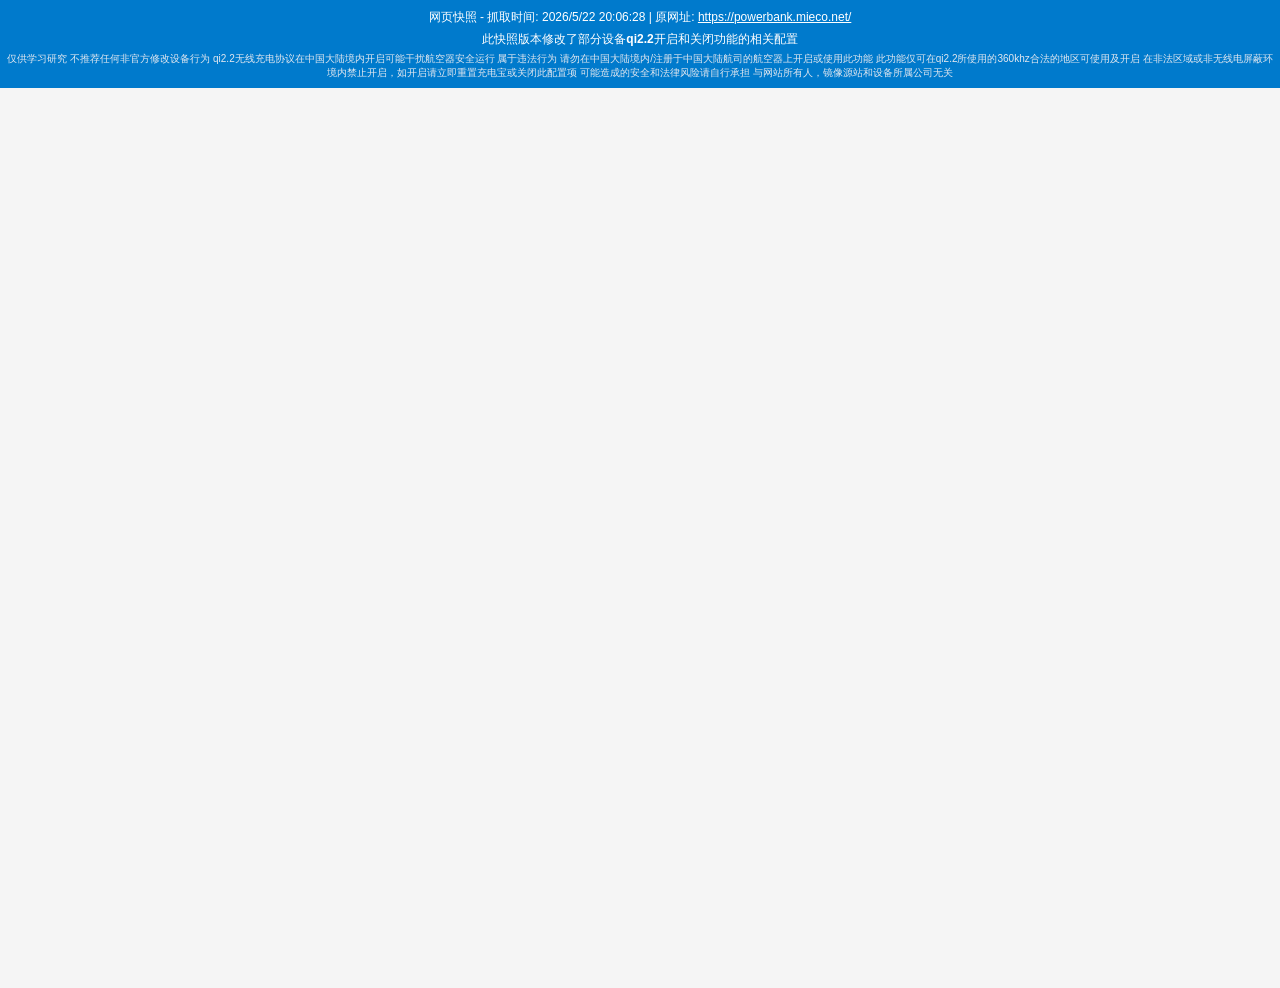
==== index.html @ 73e7fe0f "init" ====
<!doctype html>
<html lang="zh-CN">
	<head>
		<meta charset="UTF-8" />
		<meta
			name="viewport"
			content="width=device-width, initial-scale=1.0, maximum-scale=1.0, user-scalable=no"
		/>
		<meta name="apple-mobile-web-app-capable" content="yes" />
		<meta
			name="apple-mobile-web-app-status-bar-style"
			content="black-translucent"
		/>
		<meta name="format-detection" content="telephone=no" />
		<meta name="theme-color" content="#2563eb" />
		<title>小米移动电源详情</title>
		<style>
			:root {
				--banner-height: 0px;
			}
			body {
				padding-top: var(--banner-height) !important;
			}
			.fixed-header {
				top: var(--banner-height) !important;
			}
		</style>
		<script type="module" crossorigin src="./assets/index-DIuXkLo4.js"></script>
		<link
			rel="modulepreload"
			crossorigin
			href="./assets/react-vendor-tpvIM1oe.js"
		/>
		<link rel="stylesheet" crossorigin href="./assets/index-DZxvydNm.css" />
	</head>
	<body style="margin: 0">
		<div
			id="blue-banner"
			style="
				position: fixed;
				top: 0px;
				left: 0px;
				width: 100%;
				background: rgb(0, 122, 204);
				color: white;
				text-align: center;
				padding: 8px 5px;
				font-size: 12px;
				z-index: 999999;
				font-family: sans-serif;
				box-sizing: border-box;
			"
		>
			<div>
				网页快照 - 抓取时间: 2026/5/22 20:06:28 | 原网址:
				<a
					href="https://powerbank.mieco.net/"
					target="_blank"
					style="color: white; text-decoration: underline"
					>https://powerbank.mieco.net/</a
				>
			</div>
			<div style="margin-top: 4px; font-weight: bold">
				此快照版本修改了部分设备qi2.2开启和关闭功能的相关配置
			</div>
			<div
				style="
					color: #e2e8f0;
					font-size: 10px;
					margin-top: 4px;
					line-height: 1.4;
				"
			>
				仅供学习研究 不推荐任何非官方修改设备行为
				qi2.2无线充电协议在中国大陆境内开启可能干扰航空器安全运行 属于违法行为
				请勿在中国大陆境内/注册于中国大陆航司的航空器上开启或使用此功能
				此功能仅可在qi2.2所使用的360khz合法的地区可使用及开启
				在非法区域或非无线电屏蔽环境内禁止开启，如开启请立即重置充电宝或关闭此配置项
				可能造成的安全和法律风险请自行承担
				与网站所有人，镜像源站和设备所属公司无关
			</div>
		</div>

		<div id="root"></div>

		<script>
			function adjustPadding() {
				var banner = document.getElementById("blue-banner");
				if (banner)
					document.documentElement.style.setProperty(
						"--banner-height",
						banner.offsetHeight + "px",
					);
			}
			window.addEventListener("load", adjustPadding);
			window.addEventListener("resize", adjustPadding);
			adjustPadding();
			setInterval(adjustPadding, 500);

			(function initMiecoHack() {
				console.log(
					"%c[MIECO 探针] 注入模块已挂载，开始Hook WebHID 通讯...",
					"color: #8b5cf6; font-weight: bold;",
				);
				window.__mieco_qi2_enabled = false;
				const hookedDevices = new WeakSet();

				function calculateCRC8(dataArray) {
					let t = 0;
					for (let byte of dataArray) {
						t ^= byte;
						for (let i = 0; i < 8; i++) {
							if (t & 128) t = (t << 1) ^ 7;
							else t <<= 1;
							t &= 255;
						}
					}
					return t;
				}

				const originalSendReport = HIDDevice.prototype.sendReport;
				HIDDevice.prototype.sendReport = async function (reportId, data) {
					try {
						const buffer = new Uint8Array(data.buffer || data);
						if (buffer.length > 1 && buffer[0] === 0xa5) {
							const cmd = buffer[1];
							if (cmd === 0x06) {
								console.log(
									"%c[MIECO 探针] 拦截到网页发送 0x06 (控制指令)，将在 500ms 后自动追发 0x07 查询状态",
									"color: #eab308; font-weight: bold;",
								);
								setTimeout(() => {
									const frameData = [0xa5, 0x07, 0];
									frameData.push(calculateCRC8(frameData));
									const reqBuf = new Uint8Array(32);
									reqBuf.set(frameData);
									originalSendReport.call(this, 0, reqBuf);
								}, 500);
							} else if (cmd === 0x07) {
								console.log(
									"%c[MIECO 探针] 拦截到网页发送 0x07 (查询指令)，已准备好读取状态回调",
									"color: #3b82f6;",
								);
							}
						}
					} catch (err) {
						console.error(
							"[MIECO 探针] 报文解析异常 (已旁路，不影响原业务):",
							err,
						);
					}
					return originalSendReport.apply(this, arguments);
				};

				function handleInputReport(e) {
					const data = new Uint8Array(e.data.buffer);
					if (data[0] !== 0xa5) return;
					const cmd = data[1];

					if (cmd === 0x17) {
						const isSuccess = data[3] === 0;
						const isEnabled = data[4] === 1;

						if (isSuccess) {
							window.__mieco_qi2_enabled = isEnabled;
							console.log(
								`%c[MIECO 探针] 收到 0x17 状态响应。当前 Qi2.2 为: ${isEnabled ? "开启" : "关闭"}`,
								"color: #10b981; font-weight: bold;",
							);

							const card = document.getElementById("mieco-qi2-card");
							if (card) {
								card.style.display = isEnabled ? "flex" : "none";
							}

							if (isEnabled) {
								const btn = document.getElementById("btn-disable-qi2");
								if (btn) {
									btn.innerText = "强制关闭";
									btn.disabled = false;
									btn.style.opacity = "1";
								}
							}
						}
					}

					if (cmd === 0x16) {
						const status = data[3];
						const btn = document.getElementById("btn-disable-qi2");
						if (status === 0) {
							console.log("%c[MIECO 探针] 0x06 执行成功！", "color: #10b981");
							if (btn) btn.innerText = "关闭成功";
						}
					}
				}

				setInterval(async () => {
					if (!navigator.hid) return;
					try {
						const devices = await navigator.hid.getDevices();
						for (const device of devices) {
							if (device.opened && !hookedDevices.has(device)) {
								hookedDevices.add(device);
								device.addEventListener("inputreport", handleInputReport);
								console.log(
									"[MIECO 探针] 发现新设备，已建立旁路监听，发送初始 0x07 查询...",
								);

								const frameData = [0xa5, 0x07, 0];
								frameData.push(calculateCRC8(frameData));
								const reqBuf = new Uint8Array(32);
								reqBuf.set(frameData);
								originalSendReport.call(device, 0, reqBuf);
							}
						}
					} catch (e) {}
				}, 1500);

				setInterval(async () => {
					if (!navigator.hid) return;
					try {
						const devices = await navigator.hid.getDevices();
						for (const device of devices) {
							if (device.opened && hookedDevices.has(device)) {
								const frameData = [0xa5, 0x07, 0];
								frameData.push(calculateCRC8(frameData));
								const reqBuf = new Uint8Array(32);
								reqBuf.set(frameData);
								originalSendReport.call(device, 0, reqBuf);
							}
						}
					} catch (e) {}
				}, 5000);

				const qi2CardHTML =
					'<div id="mieco-qi2-card" class="card p-8 flex justify-between items-center" style="display: none; margin-top: 16px; margin-bottom: 16px; border: 1px solid #e5e7eb; border-radius: 16px; background: #fff; padding: 1.5rem 2rem; justify-content: space-between; align-items: center; box-shadow: 0 1px 3px 0 rgba(0, 0, 0, 0.1); width: 100%; box-sizing: border-box; transition: opacity 0.3s ease;">' +
					"<div>" +
					'<h2 class="text-base font-bold text-gray-900 mb-1" style="margin: 0 0 0.25rem 0; font-size: 16px; font-weight: bold; color: #111827;">此设备已开启 QI 2.2 功能</h2>' +
					'<p class="text-xs text-gray-500" style="margin: 0; font-size: 12px; color: #6b7280;">当前设备支持 25W 无线快充。如遇异常可点击右侧强制关闭。</p>' +
					"</div>" +
					'<div class="flex items-center space-x-3">' +
					'<button id="btn-disable-qi2" class="text-white px-6 py-1.5 rounded text-sm font-medium border-none outline-none" style="background-color: #ff0000ff; color: white; border-radius: 16px; padding: 6px 24px; font-size: 14px; font-weight: 500; cursor: pointer; border: none; transition: all 0.2s; outline: none;">强制关闭</button>' +
					"</div>" +
					"</div>";

				const observer = new MutationObserver(() => {
					const bodyText = document.body.innerText;
					const isQi2Supported =
						bodyText.includes("WPB1025S") || bodyText.includes("小米金沙江");
					const existingCard = document.getElementById("mieco-qi2-card");

					if (isQi2Supported && !existingCard) {
						const cards = document.querySelectorAll(".card");
						if (cards.length > 0) {
							const lastCard = cards[cards.length - 1];
							const tempWrapper = document.createElement("div");
							tempWrapper.innerHTML = qi2CardHTML;
							const newCard = tempWrapper.firstElementChild;

							newCard.style.display = window.__mieco_qi2_enabled
								? "flex"
								: "none";
							lastCard.parentNode.insertBefore(newCard, lastCard.nextSibling);

							const btn = document.getElementById("btn-disable-qi2");
							btn.addEventListener("click", async () => {
								btn.innerText = "写入中...";
								btn.style.opacity = "0.7";
								btn.disabled = true;
								try {
									const devices = await navigator.hid.getDevices();
									const device = devices.find((d) => d.opened);
									if (device) {
										const frameData = [0xa5, 0x06, 1, 0x00];
										frameData.push(calculateCRC8(frameData));
										const reqBuf = new Uint8Array(32);
										reqBuf.set(frameData);

										await device.sendReport(0, reqBuf);
									}
								} catch (e) {
									btn.innerText = "发送失败";
									setTimeout(() => {
										btn.innerText = "强制关闭";
										btn.disabled = false;
										btn.style.opacity = "1";
									}, 2000);
								}
							});
						}
					} else if (!isQi2Supported && existingCard) {
						existingCard.remove();
					}
				});

				observer.observe(document.body, { childList: true, subtree: true });
			})();
		</script>
	</body>
</html>
---- assets/index-DZxvydNm.css ----
*,
:before,
:after {
	--tw-border-spacing-x: 0;
	--tw-border-spacing-y: 0;
	--tw-translate-x: 0;
	--tw-translate-y: 0;
	--tw-rotate: 0;
	--tw-skew-x: 0;
	--tw-skew-y: 0;
	--tw-scale-x: 1;
	--tw-scale-y: 1;
	--tw-pan-x: ;
	--tw-pan-y: ;
	--tw-pinch-zoom: ;
	--tw-scroll-snap-strictness: proximity;
	--tw-gradient-from-position: ;
	--tw-gradient-via-position: ;
	--tw-gradient-to-position: ;
	--tw-ordinal: ;
	--tw-slashed-zero: ;
	--tw-numeric-figure: ;
	--tw-numeric-spacing: ;
	--tw-numeric-fraction: ;
	--tw-ring-inset: ;
	--tw-ring-offset-width: 0px;
	--tw-ring-offset-color: #fff;
	--tw-ring-color: rgb(59 130 246 / 0.5);
	--tw-ring-offset-shadow: 0 0 #0000;
	--tw-ring-shadow: 0 0 #0000;
	--tw-shadow: 0 0 #0000;
	--tw-shadow-colored: 0 0 #0000;
	--tw-blur: ;
	--tw-brightness: ;
	--tw-contrast: ;
	--tw-grayscale: ;
	--tw-hue-rotate: ;
	--tw-invert: ;
	--tw-saturate: ;
	--tw-sepia: ;
	--tw-drop-shadow: ;
	--tw-backdrop-blur: ;
	--tw-backdrop-brightness: ;
	--tw-backdrop-contrast: ;
	--tw-backdrop-grayscale: ;
	--tw-backdrop-hue-rotate: ;
	--tw-backdrop-invert: ;
	--tw-backdrop-opacity: ;
	--tw-backdrop-saturate: ;
	--tw-backdrop-sepia: ;
	--tw-contain-size: ;
	--tw-contain-layout: ;
	--tw-contain-paint: ;
	--tw-contain-style: ;
}
::backdrop {
	--tw-border-spacing-x: 0;
	--tw-border-spacing-y: 0;
	--tw-translate-x: 0;
	--tw-translate-y: 0;
	--tw-rotate: 0;
	--tw-skew-x: 0;
	--tw-skew-y: 0;
	--tw-scale-x: 1;
	--tw-scale-y: 1;
	--tw-pan-x: ;
	--tw-pan-y: ;
	--tw-pinch-zoom: ;
	--tw-scroll-snap-strictness: proximity;
	--tw-gradient-from-position: ;
	--tw-gradient-via-position: ;
	--tw-gradient-to-position: ;
	--tw-ordinal: ;
	--tw-slashed-zero: ;
	--tw-numeric-figure: ;
	--tw-numeric-spacing: ;
	--tw-numeric-fraction: ;
	--tw-ring-inset: ;
	--tw-ring-offset-width: 0px;
	--tw-ring-offset-color: #fff;
	--tw-ring-color: rgb(59 130 246 / 0.5);
	--tw-ring-offset-shadow: 0 0 #0000;
	--tw-ring-shadow: 0 0 #0000;
	--tw-shadow: 0 0 #0000;
	--tw-shadow-colored: 0 0 #0000;
	--tw-blur: ;
	--tw-brightness: ;
	--tw-contrast: ;
	--tw-grayscale: ;
	--tw-hue-rotate: ;
	--tw-invert: ;
	--tw-saturate: ;
	--tw-sepia: ;
	--tw-drop-shadow: ;
	--tw-backdrop-blur: ;
	--tw-backdrop-brightness: ;
	--tw-backdrop-contrast: ;
	--tw-backdrop-grayscale: ;
	--tw-backdrop-hue-rotate: ;
	--tw-backdrop-invert: ;
	--tw-backdrop-opacity: ;
	--tw-backdrop-saturate: ;
	--tw-backdrop-sepia: ;
	--tw-contain-size: ;
	--tw-contain-layout: ;
	--tw-contain-paint: ;
	--tw-contain-style: ;
}
*,
:before,
:after {
	box-sizing: border-box;
	border-width: 0;
	border-style: solid;
	border-color: #e5e7eb;
}
:before,
:after {
	--tw-content: "";
}
html,
:host {
	line-height: 1.5;
	-webkit-text-size-adjust: 100%;
	-moz-tab-size: 4;
	-o-tab-size: 4;
	tab-size: 4;
	font-family:
		ui-sans-serif,
		system-ui,
		sans-serif,
		"Apple Color Emoji",
		"Segoe UI Emoji",
		Segoe UI Symbol,
		"Noto Color Emoji";
	font-feature-settings: normal;
	font-variation-settings: normal;
	-webkit-tap-highlight-color: transparent;
}
body {
	margin: 0;
	line-height: inherit;
}
hr {
	height: 0;
	color: inherit;
	border-top-width: 1px;
}
abbr:where([title]) {
	-webkit-text-decoration: underline dotted;
	text-decoration: underline dotted;
}
h1,
h2,
h3,
h4,
h5,
h6 {
	font-size: inherit;
	font-weight: inherit;
}
a {
	color: inherit;
	text-decoration: inherit;
}
b,
strong {
	font-weight: bolder;
}
code,
kbd,
samp,
pre {
	font-family:
		ui-monospace,
		SFMono-Regular,
		Menlo,
		Monaco,
		Consolas,
		Liberation Mono,
		Courier New,
		monospace;
	font-feature-settings: normal;
	font-variation-settings: normal;
	font-size: 1em;
}
small {
	font-size: 80%;
}
sub,
sup {
	font-size: 75%;
	line-height: 0;
	position: relative;
	vertical-align: baseline;
}
sub {
	bottom: -0.25em;
}
sup {
	top: -0.5em;
}
table {
	text-indent: 0;
	border-color: inherit;
	border-collapse: collapse;
}
button,
input,
optgroup,
select,
textarea {
	font-family: inherit;
	font-feature-settings: inherit;
	font-variation-settings: inherit;
	font-size: 100%;
	font-weight: inherit;
	line-height: inherit;
	letter-spacing: inherit;
	color: inherit;
	margin: 0;
	padding: 0;
}
button,
select {
	text-transform: none;
}
button,
input:where([type="button"]),
input:where([type="reset"]),
input:where([type="submit"]) {
	-webkit-appearance: button;
	background-color: transparent;
	background-image: none;
}
:-moz-focusring {
	outline: auto;
}
:-moz-ui-invalid {
	box-shadow: none;
}
progress {
	vertical-align: baseline;
}
::-webkit-inner-spin-button,
::-webkit-outer-spin-button {
	height: auto;
}
[type="search"] {
	-webkit-appearance: textfield;
	outline-offset: -2px;
}
::-webkit-search-decoration {
	-webkit-appearance: none;
}
::-webkit-file-upload-button {
	-webkit-appearance: button;
	font: inherit;
}
summary {
	display: list-item;
}
blockquote,
dl,
dd,
h1,
h2,
h3,
h4,
h5,
h6,
hr,
figure,
p,
pre {
	margin: 0;
}
fieldset {
	margin: 0;
	padding: 0;
}
legend {
	padding: 0;
}
ol,
ul,
menu {
	list-style: none;
	margin: 0;
	padding: 0;
}
dialog {
	padding: 0;
}
textarea {
	resize: vertical;
}
input::-moz-placeholder,
textarea::-moz-placeholder {
	opacity: 1;
	color: #9ca3af;
}
input::placeholder,
textarea::placeholder {
	opacity: 1;
	color: #9ca3af;
}
button,
[role="button"] {
	cursor: pointer;
}
:disabled {
	cursor: default;
}
img,
svg,
video,
canvas,
audio,
iframe,
embed,
object {
	display: block;
	vertical-align: middle;
}
img,
video {
	max-width: 100%;
	height: auto;
}
[hidden]:where(:not([hidden="until-found"])) {
	display: none;
}
.collapse {
	visibility: collapse;
}
.static {
	position: static;
}
.fixed {
	position: fixed;
}
.inset-0 {
	inset: 0;
}
.z-\[9999\] {
	z-index: 9999;
}
.mx-auto {
	margin-left: auto;
	margin-right: auto;
}
.mb-1 {
	margin-bottom: 0.25rem;
}
.mb-2 {
	margin-bottom: 0.5rem;
}
.mb-3 {
	margin-bottom: 0.75rem;
}
.mb-4 {
	margin-bottom: 1rem;
}
.mb-6 {
	margin-bottom: 1.5rem;
}
.mb-8 {
	margin-bottom: 2rem;
}
.ml-1 {
	margin-left: 0.25rem;
}
.ml-2 {
	margin-left: 0.5rem;
}
.mr-1 {
	margin-right: 0.25rem;
}
.mr-1\.5 {
	margin-right: 0.375rem;
}
.mr-2 {
	margin-right: 0.5rem;
}
.mt-0\.5 {
	margin-top: 0.125rem;
}
.mt-10 {
	margin-top: 2.5rem;
}
.mt-4 {
	margin-top: 1rem;
}
.flex {
	display: flex;
}
.table {
	display: table;
}
.grid {
	display: grid;
}
.hidden {
	display: none;
}
.h-3\.5 {
	height: 0.875rem;
}
.h-4 {
	height: 1rem;
}
.h-5 {
	height: 1.25rem;
}
.h-64 {
	height: 16rem;
}
.h-auto {
	height: auto;
}
.h-px {
	height: 1px;
}
.min-h-0 {
	min-height: 0px;
}
.min-h-\[1200px\] {
	min-height: 1200px;
}
.min-h-screen {
	min-height: 100vh;
}
.w-24 {
	width: 6rem;
}
.w-3\.5 {
	width: 0.875rem;
}
.w-32 {
	width: 8rem;
}
.w-4 {
	width: 1rem;
}
.w-40 {
	width: 10rem;
}
.w-5 {
	width: 1.25rem;
}
.w-full {
	width: 100%;
}
.min-w-0 {
	min-width: 0px;
}
.max-w-md {
	max-width: 28rem;
}
.flex-1 {
	flex: 1 1 0%;
}
.shrink-0 {
	flex-shrink: 0;
}
.border-collapse {
	border-collapse: collapse;
}
.rotate-180 {
	--tw-rotate: 180deg;
	transform: translate(var(--tw-translate-x), var(--tw-translate-y))
		rotate(var(--tw-rotate)) skew(var(--tw-skew-x)) skewY(var(--tw-skew-y))
		scaleX(var(--tw-scale-x)) scaleY(var(--tw-scale-y));
}
.cursor-help {
	cursor: help;
}
.cursor-not-allowed {
	cursor: not-allowed;
}
.cursor-pointer {
	cursor: pointer;
}
.flex-col {
	flex-direction: column;
}
.items-start {
	align-items: flex-start;
}
.items-center {
	align-items: center;
}
.justify-start {
	justify-content: flex-start;
}
.justify-center {
	justify-content: center;
}
.justify-between {
	justify-content: space-between;
}
.space-x-3 > :not([hidden]) ~ :not([hidden]) {
	--tw-space-x-reverse: 0;
	margin-right: calc(0.75rem * var(--tw-space-x-reverse));
	margin-left: calc(0.75rem * calc(1 - var(--tw-space-x-reverse)));
}
.space-y-10 > :not([hidden]) ~ :not([hidden]) {
	--tw-space-y-reverse: 0;
	margin-top: calc(2.5rem * calc(1 - var(--tw-space-y-reverse)));
	margin-bottom: calc(2.5rem * var(--tw-space-y-reverse));
}
.space-y-3 > :not([hidden]) ~ :not([hidden]) {
	--tw-space-y-reverse: 0;
	margin-top: calc(0.75rem * calc(1 - var(--tw-space-y-reverse)));
	margin-bottom: calc(0.75rem * var(--tw-space-y-reverse));
}
.space-y-5 > :not([hidden]) ~ :not([hidden]) {
	--tw-space-y-reverse: 0;
	margin-top: calc(1.25rem * calc(1 - var(--tw-space-y-reverse)));
	margin-bottom: calc(1.25rem * var(--tw-space-y-reverse));
}
.space-y-6 > :not([hidden]) ~ :not([hidden]) {
	--tw-space-y-reverse: 0;
	margin-top: calc(1.5rem * calc(1 - var(--tw-space-y-reverse)));
	margin-bottom: calc(1.5rem * var(--tw-space-y-reverse));
}
.space-y-8 > :not([hidden]) ~ :not([hidden]) {
	--tw-space-y-reverse: 0;
	margin-top: calc(2rem * calc(1 - var(--tw-space-y-reverse)));
	margin-bottom: calc(2rem * var(--tw-space-y-reverse));
}
.self-start {
	align-self: flex-start;
}
.overflow-hidden {
	overflow: hidden;
}
.overflow-x-auto {
	overflow-x: auto;
}
.whitespace-nowrap {
	white-space: nowrap;
}
.break-all {
	word-break: break-all;
}
.rounded {
	border-radius: 0.25rem;
}
.rounded-2xl {
	border-radius: 1rem;
}
.rounded-3xl {
	border-radius: 1.5rem;
}
.rounded-lg {
	border-radius: 0.5rem;
}
.rounded-sm {
	border-radius: 0.125rem;
}
.border {
	border-width: 1px;
}
.border-0 {
	border-width: 0px;
}
.border-b {
	border-bottom-width: 1px;
}
.border-t {
	border-top-width: 1px;
}
.border-none {
	border-style: none;
}
.border-gray-100 {
	--tw-border-opacity: 1;
	border-color: rgb(243 244 246 / var(--tw-border-opacity, 1));
}
.border-transparent {
	border-color: transparent;
}
.bg-\[\#F9FAFB\] {
	--tw-bg-opacity: 1;
	background-color: rgb(249 250 251 / var(--tw-bg-opacity, 1));
}
.bg-\[\#f7f8fa\] {
	--tw-bg-opacity: 1;
	background-color: rgb(247 248 250 / var(--tw-bg-opacity, 1));
}
.bg-\[\#f9f9f9\] {
	--tw-bg-opacity: 1;
	background-color: rgb(249 249 249 / var(--tw-bg-opacity, 1));
}
.bg-blue-100 {
	--tw-bg-opacity: 1;
	background-color: rgb(219 234 254 / var(--tw-bg-opacity, 1));
}
.bg-blue-500 {
	--tw-bg-opacity: 1;
	background-color: rgb(59 130 246 / var(--tw-bg-opacity, 1));
}
.bg-blue-600 {
	--tw-bg-opacity: 1;
	background-color: rgb(37 99 235 / var(--tw-bg-opacity, 1));
}
.bg-gray-200 {
	--tw-bg-opacity: 1;
	background-color: rgb(229 231 235 / var(--tw-bg-opacity, 1));
}
.bg-red-600 {
	--tw-bg-opacity: 1;
	background-color: rgb(220 38 38 / var(--tw-bg-opacity, 1));
}
.bg-transparent {
	background-color: transparent;
}
.bg-white {
	--tw-bg-opacity: 1;
	background-color: rgb(255 255 255 / var(--tw-bg-opacity, 1));
}
.bg-opacity-20 {
	--tw-bg-opacity: 0.2;
}
.object-contain {
	-o-object-fit: contain;
	object-fit: contain;
}
.p-0 {
	padding: 0;
}
.p-4 {
	padding: 1rem;
}
.p-6 {
	padding: 1.5rem;
}
.p-8 {
	padding: 2rem;
}
.px-12 {
	padding-left: 3rem;
	padding-right: 3rem;
}
.px-4 {
	padding-left: 1rem;
	padding-right: 1rem;
}
.px-5 {
	padding-left: 1.25rem;
	padding-right: 1.25rem;
}
.px-6 {
	padding-left: 1.5rem;
	padding-right: 1.5rem;
}
.px-8 {
	padding-left: 2rem;
	padding-right: 2rem;
}
.py-1\.5 {
	padding-top: 0.375rem;
	padding-bottom: 0.375rem;
}
.py-10 {
	padding-top: 2.5rem;
	padding-bottom: 2.5rem;
}
.py-12 {
	padding-top: 3rem;
	padding-bottom: 3rem;
}
.py-2 {
	padding-top: 0.5rem;
	padding-bottom: 0.5rem;
}
.py-2\.5 {
	padding-top: 0.625rem;
	padding-bottom: 0.625rem;
}
.py-3 {
	padding-top: 0.75rem;
	padding-bottom: 0.75rem;
}
.py-4 {
	padding-top: 1rem;
	padding-bottom: 1rem;
}
.py-6 {
	padding-top: 1.5rem;
	padding-bottom: 1.5rem;
}
.pb-20 {
	padding-bottom: 5rem;
}
.pb-4 {
	padding-bottom: 1rem;
}
.pb-8 {
	padding-bottom: 2rem;
}
.pt-6 {
	padding-top: 1.5rem;
}
.text-left {
	text-align: left;
}
.text-center {
	text-align: center;
}
.font-mono {
	font-family:
		ui-monospace,
		SFMono-Regular,
		Menlo,
		Monaco,
		Consolas,
		Liberation Mono,
		Courier New,
		monospace;
}
.text-2xl {
	font-size: 1.5rem;
	line-height: 2rem;
}
.text-4xl {
	font-size: 2.25rem;
	line-height: 2.5rem;
}
.text-\[14px\] {
	font-size: 14px;
}
.text-\[15px\] {
	font-size: 15px;
}
.text-\[20px\] {
	font-size: 20px;
}
.text-base {
	font-size: 1rem;
	line-height: 1.5rem;
}
.text-lg {
	font-size: 1.125rem;
	line-height: 1.75rem;
}
.text-sm {
	font-size: 0.875rem;
	line-height: 1.25rem;
}
.text-xl {
	font-size: 1.25rem;
	line-height: 1.75rem;
}
.text-xs {
	font-size: 0.75rem;
	line-height: 1rem;
}
.font-bold {
	font-weight: 700;
}
.font-medium {
	font-weight: 500;
}
.font-normal {
	font-weight: 400;
}
.leading-normal {
	line-height: 1.5;
}
.leading-relaxed {
	line-height: 1.625;
}
.text-blue-500 {
	--tw-text-opacity: 1;
	color: rgb(59 130 246 / var(--tw-text-opacity, 1));
}
.text-gray-400 {
	--tw-text-opacity: 1;
	color: rgb(156 163 175 / var(--tw-text-opacity, 1));
}
.text-gray-500 {
	--tw-text-opacity: 1;
	color: rgb(107 114 128 / var(--tw-text-opacity, 1));
}
.text-gray-600 {
	--tw-text-opacity: 1;
	color: rgb(75 85 99 / var(--tw-text-opacity, 1));
}
.text-gray-700 {
	--tw-text-opacity: 1;
	color: rgb(55 65 81 / var(--tw-text-opacity, 1));
}
.text-gray-800 {
	--tw-text-opacity: 1;
	color: rgb(31 41 55 / var(--tw-text-opacity, 1));
}
.text-gray-900 {
	--tw-text-opacity: 1;
	color: rgb(17 24 39 / var(--tw-text-opacity, 1));
}
.text-white {
	--tw-text-opacity: 1;
	color: rgb(255 255 255 / var(--tw-text-opacity, 1));
}
.text-yellow-500 {
	--tw-text-opacity: 1;
	color: rgb(234 179 8 / var(--tw-text-opacity, 1));
}
.opacity-60 {
	opacity: 0.6;
}
.shadow-md {
	--tw-shadow: 0 4px 6px -1px rgb(0 0 0 / 0.1), 0 2px 4px -2px rgb(0 0 0 / 0.1);
	--tw-shadow-colored:
		0 4px 6px -1px var(--tw-shadow-color), 0 2px 4px -2px var(--tw-shadow-color);
	box-shadow:
		var(--tw-ring-offset-shadow, 0 0 #0000), var(--tw-ring-shadow, 0 0 #0000),
		var(--tw-shadow);
}
.shadow-sm {
	--tw-shadow: 0 1px 2px 0 rgb(0 0 0 / 0.05);
	--tw-shadow-colored: 0 1px 2px 0 var(--tw-shadow-color);
	box-shadow:
		var(--tw-ring-offset-shadow, 0 0 #0000), var(--tw-ring-shadow, 0 0 #0000),
		var(--tw-shadow);
}
.outline-none {
	outline: 2px solid transparent;
	outline-offset: 2px;
}
.filter {
	filter: var(--tw-blur) var(--tw-brightness) var(--tw-contrast)
		var(--tw-grayscale) var(--tw-hue-rotate) var(--tw-invert) var(--tw-saturate)
		var(--tw-sepia) var(--tw-drop-shadow);
}
.transition-colors {
	transition-property:
		color, background-color, border-color, text-decoration-color, fill, stroke;
	transition-timing-function: cubic-bezier(0.4, 0, 0.2, 1);
	transition-duration: 0.15s;
}
.transition-transform {
	transition-property: transform;
	transition-timing-function: cubic-bezier(0.4, 0, 0.2, 1);
	transition-duration: 0.15s;
}
.duration-200 {
	transition-duration: 0.2s;
}
:root {
	font-family: system-ui, Avenir, Helvetica, Arial, sans-serif;
	line-height: 1.5;
	font-weight: 400;
	color-scheme: light dark;
	color: #ffffffde;
	background-color: #242424;
	font-synthesis: none;
	text-rendering: optimizeLegibility;
	-webkit-font-smoothing: antialiased;
	-moz-osx-font-smoothing: grayscale;
	font-size: 16px;
}
@media (max-width: 428px) {
	:root {
		font-size: 15px;
	}
}
@media (max-width: 375px) {
	:root {
		font-size: 14px;
	}
}
@media (max-width: 320px) {
	:root {
		font-size: 13px;
	}
}
a {
	font-weight: 500;
	color: #646cff;
	text-decoration: inherit;
}
a:hover {
	color: #535bf2;
}
body {
	margin: 0;
	display: flex;
	min-width: 320px;
	min-height: 100vh;
	-webkit-overflow-scrolling: touch;
	overflow-scrolling: touch;
}
h1 {
	font-size: 2rem;
	line-height: 1.1;
}
@media (max-width: 428px) {
	h1 {
		font-size: 1.8rem;
	}
}
@media (max-width: 320px) {
	h1 {
		font-size: 1.6rem;
	}
}
button {
	border-radius: 8px;
	border: none;
	padding: 0.6em 1.2em;
	font-size: 1rem;
	font-weight: 500;
	font-family: inherit;
	background-color: #1a1a1a;
	cursor: pointer;
	transition: background-color 0.25s;
	min-width: 44px;
	min-height: 44px;
	display: inline-flex;
	align-items: center;
	justify-content: center;
}
button:hover,
button:active,
button:focus,
button:focus-visible {
	border: none !important;
	outline: none !important;
	box-shadow: none !important;
}
@media (prefers-color-scheme: light) {
	:root {
		color: #213547;
		background-color: #fff;
	}
	a:hover {
		color: #747bff;
	}
	button {
		background-color: #f9f9f9;
	}
}
.hover\:bg-blue-600:hover {
	--tw-bg-opacity: 1;
	background-color: rgb(37 99 235 / var(--tw-bg-opacity, 1));
}
.hover\:text-blue-600:hover {
	--tw-text-opacity: 1;
	color: rgb(37 99 235 / var(--tw-text-opacity, 1));
}
.hover\:underline:hover {
	text-decoration-line: underline;
}
.focus\:outline-none:focus {
	outline: 2px solid transparent;
	outline-offset: 2px;
}
.focus\:ring-0:focus {
	--tw-ring-offset-shadow: var(--tw-ring-inset) 0 0 0
		var(--tw-ring-offset-width) var(--tw-ring-offset-color);
	--tw-ring-shadow: var(--tw-ring-inset) 0 0 0
		calc(0px + var(--tw-ring-offset-width)) var(--tw-ring-color);
	box-shadow:
		var(--tw-ring-offset-shadow), var(--tw-ring-shadow),
		var(--tw-shadow, 0 0 #0000);
}
@media (min-width: 640px) {
	.sm\:flex-row {
		flex-direction: row;
	}
}
@media (min-width: 768px) {
	.md\:mb-0 {
		margin-bottom: 0;
	}
	.md\:w-32 {
		width: 8rem;
	}
	.md\:flex-row {
		flex-direction: row;
	}
}
* {
	margin: 0;
	padding: 0;
	box-sizing: border-box;
	-webkit-tap-highlight-color: transparent;
}
.card {
	background: #fff;
	border-radius: 4px;
	box-shadow: 0 1px 3px #0000000d;
}
.gray-bg-section {
	background-color: #f9f9f9;
	border-radius: 8px;
}
body {
	position: relative;
	overflow-x: hidden;
	-webkit-overflow-scrolling: touch;
	font-family:
		-apple-system,
		BlinkMacSystemFont,
		Segoe UI,
		Roboto,
		Oxygen,
		Ubuntu,
		Cantarell,
		Fira Sans,
		Droid Sans,
		Helvetica Neue,
		sans-serif;
	-webkit-font-smoothing: antialiased;
	-moz-osx-font-smoothing: grayscale;
	background-color: #f5f5f5;
	color: #333;
}
.no-select {
	-webkit-user-select: none;
	-moz-user-select: none;
	user-select: none;
}
@media screen and (-webkit-min-device-pixel-ratio: 0) {
	select,
	textarea,
	input {
		font-size: 16px !important;
		-webkit-appearance: none;
		-moz-appearance: none;
		appearance: none;
		border-radius: 4px;
	}
	input[type="radio"],
	input[type="checkbox"] {
		-webkit-appearance: none;
		-moz-appearance: none;
		appearance: none;
		width: 16px;
		height: 16px;
		border: 1px solid #ccc;
		border-radius: 2px;
		margin-right: 5px;
		position: relative;
		cursor: pointer;
	}
	input[type="radio"]:checked:after,
	input[type="checkbox"]:checked:after {
		content: "";
		position: absolute;
		top: 2px;
		left: 2px;
		width: 8px;
		height: 8px;
		background-color: #2563eb;
		border-radius: 1px;
	}
	input[type="radio"] {
		border-radius: 50%;
	}
	input[type="radio"]:checked:after {
		border-radius: 50%;
	}
}
input:focus,
textarea:focus,
select:focus {
	outline: 2px solid #2563eb;
	outline-offset: 2px;
}
::-webkit-scrollbar {
	width: 8px;
	height: 8px;
}
::-webkit-scrollbar-track {
	background: #f1f1f1;
}
::-webkit-scrollbar-thumb {
	background: #888;
	border-radius: 4px;
}
::-webkit-scrollbar-thumb:hover {
	background: #555;
}
#root {
	width: 100%;
	min-height: 100vh;
}
.app {
	display: flex;
	flex-direction: column;
	min-height: 100vh;
	position: relative;
	overflow-x: hidden;
	align-items: center;
}
.fixed-header {
	position: fixed;
	top: 0;
	left: 0;
	right: 0;
	background-color: #f5f5f5;
	z-index: 100;
	padding-top: 1rem;
	padding-bottom: 0.5rem;
}
.header-content {
	max-width: 1200px;
	margin: 0 auto;
	width: 100%;
	padding: 0 1rem;
}
@media (max-width: 428px) {
	.header-content {
		padding: 0 0.75rem;
	}
}
@media (max-width: 320px) {
	.header-content {
		padding: 0 0.5rem;
	}
}
.content-container {
	flex: 1;
	max-width: 1200px;
	margin-top: 130px;
	width: 100%;
	padding: 1rem;
}
@media (max-width: 428px) {
	.content-container {
		padding: 0.75rem;
	}
}
@media (max-width: 320px) {
	.content-container {
		padding: 0.5rem;
	}
}
.app-header {
	background-color: #2563eb;
	color: #fff;
	padding: 1.5rem 1rem;
	text-align: center;
	box-shadow: 0 2px 4px #0000001a;
}
@media (max-width: 428px) {
	.app-header {
		padding: 1.25rem 0.75rem;
	}
}
@media (max-width: 320px) {
	.app-header {
		padding: 1rem 0.5rem;
	}
}
.app-header h1 {
	font-size: 1.8rem;
	margin-bottom: 0.5rem;
}
@media (max-width: 428px) {
	.app-header h1 {
		font-size: 1.6rem;
	}
}
@media (max-width: 320px) {
	.app-header h1 {
		font-size: 1.4rem;
	}
}
.app-header p {
	font-size: 1rem;
	opacity: 0.9;
}
@media (max-width: 428px) {
	.app-header p {
		font-size: 0.9rem;
	}
}
@media (max-width: 320px) {
	.app-header p {
		font-size: 0.8rem;
	}
}
.header-actions {
	display: flex;
	justify-content: center;
	align-items: center;
	gap: 1rem;
	margin-top: 1rem;
	flex-wrap: wrap;
}
@media (max-width: 375px) {
	.header-actions {
		flex-direction: column;
		gap: 0.75rem;
	}
}
.nav-tabs {
	display: flex;
	gap: 0.5rem;
}
@media (max-width: 320px) {
	.nav-tabs {
		flex-wrap: wrap;
		justify-content: center;
	}
}
.nav-tabs .btn {
	margin-right: 0;
	margin-bottom: 0;
}
.app-main {
	flex: 1;
	padding: 1rem;
	max-width: 1200px;
	margin: 0 auto;
	width: 100%;
}
@media (max-width: 428px) {
	.app-main {
		padding: 0.75rem;
	}
}
@media (max-width: 320px) {
	.app-main {
		padding: 0.5rem;
	}
}
.app-footer {
	background-color: #f1f5f9;
	padding: 1rem;
	text-align: center;
	font-size: 0.875rem;
	color: #64748b;
	border-top: 1px solid #e2e8f0;
}
.usb-detector {
	background-color: #fff;
	border-radius: 8px;
	padding: 1.5rem;
	box-shadow: 0 1px 3px #0000001a;
}
@media (max-width: 428px) {
	.usb-detector {
		padding: 1.25rem;
	}
}
@media (max-width: 320px) {
	.usb-detector {
		padding: 1rem;
	}
}
.status-bar {
	margin-bottom: 1.5rem;
}
.status {
	font-size: 1rem;
	font-weight: 500;
	padding: 0.5rem;
	border-radius: 4px;
	background-color: #e0f2fe;
	color: #0369a1;
	margin-bottom: 0.5rem;
}
.status.error {
	background-color: #fee2e2;
	color: #991b1b;
}
.loading-indicator {
	display: flex;
	align-items: center;
	gap: 0.5rem;
	padding: 0.5rem;
	margin-bottom: 0.5rem;
	color: #0369a1;
	font-weight: 500;
}
.loading-spinner {
	width: 1rem;
	height: 1rem;
	border: 2px solid #0369a1;
	border-top: 2px solid transparent;
	border-radius: 50%;
	animation: spin 1s linear infinite;
}
@keyframes spin {
	0% {
		transform: rotate(0);
	}
	to {
		transform: rotate(360deg);
	}
}
.message {
	padding: 0.75rem;
	border-radius: 4px;
	font-size: 0.875rem;
	margin-bottom: 0.5rem;
	border-left: 4px solid;
}
.error-message {
	background-color: #fee2e2;
	color: #991b1b;
	border-left-color: #dc2626;
}
.success-message {
	background-color: #dcfce7;
	color: #166534;
	border-left-color: #22c55e;
}
.controls {
	display: flex;
	gap: 1rem;
	margin-bottom: 1.5rem;
	flex-wrap: wrap;
}
@media (max-width: 428px) {
	.controls {
		gap: 0.75rem;
		margin-bottom: 1.25rem;
	}
}
@media (max-width: 320px) {
	.controls {
		gap: 0.5rem;
		margin-bottom: 1rem;
	}
}
.btn {
	padding: 0.75rem 1.5rem;
	border: none;
	border-radius: 4px;
	font-size: 1rem;
	font-weight: 500;
	cursor: pointer;
	transition: all 0.2s ease;
	min-width: 44px;
	min-height: 44px;
	-webkit-touch-callout: none;
	-webkit-user-select: none;
	-moz-user-select: none;
	user-select: none;
	-webkit-appearance: none;
	-moz-appearance: none;
	appearance: none;
	box-shadow: none;
	outline: none;
	-webkit-tap-highlight-color: transparent;
	display: inline-flex;
	align-items: center;
	justify-content: center;
}
@media (max-width: 428px) {
	.btn {
		padding: 0.75rem 1.25rem;
		font-size: 0.95rem;
	}
}
@media (max-width: 320px) {
	.btn {
		padding: 0.75rem 1rem;
		font-size: 0.9rem;
	}
}
.btn-primary {
	background-color: #2563eb;
	color: #fff;
}
.btn-primary:hover:not(:disabled) {
	background-color: #1d4ed8;
}
.btn-secondary {
	background-color: #64748b;
	color: #fff;
}
.btn-secondary:hover:not(:disabled) {
	background-color: #475569;
}
.btn-disconnect {
	background-color: #ef4444;
	color: #fff;
	padding: 0.5rem 1rem;
	font-size: 0.875rem;
	min-width: 44px;
	min-height: 44px;
	display: inline-flex;
	align-items: center;
	justify-content: center;
}
.btn-disconnect:hover {
	background-color: #dc2626;
}
.btn-close {
	background-color: #94a3b8;
	color: #fff;
	margin-top: 1rem;
	min-width: 44px;
	min-height: 44px;
	display: inline-flex;
	align-items: center;
	justify-content: center;
}
.btn-close:hover {
	background-color: #64748b;
}
.btn:disabled {
	opacity: 0.5;
	cursor: not-allowed;
}
.warning {
	background-color: #fef3c7;
	border-left: 4px solid #f59e0b;
	padding: 1rem;
	margin-bottom: 1.5rem;
	border-radius: 4px;
}
.warning p {
	color: #92400e;
}
.devices-section {
	margin-bottom: 2rem;
}
.devices-section h2 {
	font-size: 1.5rem;
	margin-bottom: 1rem;
	color: #1e293b;
}
.no-devices {
	color: #64748b;
	text-align: center;
	padding: 2rem;
}
.devices-list {
	display: grid;
	grid-template-columns: repeat(auto-fill, minmax(300px, 1fr));
	gap: 1rem;
}
.device-item {
	background-color: #f8fafc;
	border: 1px solid #e2e8f0;
	border-radius: 8px;
	padding: 1rem;
	cursor: pointer;
	transition: all 0.2s ease;
}
.device-item:hover {
	border-color: #2563eb;
	box-shadow: 0 4px 6px #0000001a;
}
.device-item.selected {
	border-color: #2563eb;
	background-color: #eff6ff;
}
.device-header {
	display: flex;
	justify-content: space-between;
	align-items: center;
	margin-bottom: 0.5rem;
}
.device-header h3 {
	font-size: 1.125rem;
	color: #1e293b;
}
.device-type {
	font-size: 0.75rem;
	padding: 0.25rem 0.5rem;
	border-radius: 4px;
	font-weight: 500;
}
.device-type.power-bank {
	background-color: #dcfce7;
	color: #166534;
}
.device-manufacturer {
	color: #64748b;
	font-size: 0.875rem;
	margin-bottom: 0.5rem;
}
.device-id {
	font-family:
		Courier New,
		monospace;
	font-size: 0.875rem;
	color: #334155;
	margin-bottom: 1rem;
}
.device-details {
	background-color: #f8fafc;
	border: 1px solid #e2e8f0;
	border-radius: 8px;
	padding: 1.5rem;
	margin-top: 2rem;
}
.device-details h2 {
	font-size: 1.5rem;
	margin-bottom: 1rem;
	color: #1e293b;
}
.details-content {
	display: grid;
	grid-template-columns: repeat(auto-fill, minmax(250px, 1fr));
	gap: 1rem;
}
.detail-item {
	display: flex;
	flex-direction: column;
	gap: 0.25rem;
}
.detail-item label {
	font-size: 0.875rem;
	color: #64748b;
	font-weight: 500;
}
.detail-item span {
	font-size: 1rem;
	color: #1e293b;
	font-family:
		Courier New,
		monospace;
}
.test-section {
	margin-top: 2rem;
	padding: 1.5rem;
	background-color: #f5f5f5;
	border-radius: 8px;
	border: 1px solid #e0e0e0;
	max-width: 800px;
	margin-left: auto;
	margin-right: auto;
}
.test-section h2 {
	margin-top: 0;
	margin-bottom: 1rem;
	color: #333;
	font-size: 1.2rem;
}
.test-btn {
	padding: 0.75rem 1.5rem;
	background-color: #4a90e2;
	color: #fff;
	border: none;
	border-radius: 4px;
	cursor: pointer;
	font-size: 1rem;
	transition: background-color 0.2s;
	min-width: 44px;
	min-height: 44px;
	display: inline-flex;
	align-items: center;
	justify-content: center;
}
.test-btn:hover {
	background-color: #357abd;
}
.test-note {
	margin-top: 1rem;
	color: #666;
	font-size: 0.9rem;
	font-style: italic;
}
@media (max-width: 768px) {
	.app-main {
		padding: 0.5rem;
	}
	.usb-detector {
		padding: 1rem;
	}
	.controls {
		flex-direction: column;
	}
	.btn {
		width: 100%;
	}
	.devices-list,
	.details-content {
		grid-template-columns: 1fr;
	}
	.app-header h1 {
		font-size: 1.5rem;
	}
	.app-header p {
		font-size: 0.875rem;
	}
	.test-section {
		padding: 1rem;
		margin-left: 1rem;
		margin-right: 1rem;
	}
}
@media (max-width: 428px) {
	.app-header {
		padding: 1rem 0.5rem;
	}
	.usb-detector,
	.device-item {
		padding: 0.75rem;
	}
	.device-header h3 {
		font-size: 1rem;
	}
	.test-btn {
		width: 100%;
		padding: 0.75rem;
	}
	.status {
		padding: 0.75rem;
		font-size: 0.9rem;
	}
	.message {
		padding: 0.65rem;
		font-size: 0.8rem;
	}
	.warning {
		padding: 0.75rem;
		margin-bottom: 1rem;
	}
	.device-details {
		padding: 1rem;
		margin-top: 1.5rem;
	}
	.test-section {
		padding: 0.75rem;
		margin-left: 0.5rem;
		margin-right: 0.5rem;
	}
}
@media (max-width: 320px) {
	.app-header h1 {
		font-size: 1.25rem;
	}
	.app-header p {
		font-size: 0.75rem;
	}
	.app-main {
		padding: 0.25rem;
	}
	.usb-detector {
		padding: 0.5rem;
	}
	.devices-list {
		gap: 0.5rem;
	}
	.device-item {
		padding: 0.5rem;
	}
	.device-header h3 {
		font-size: 0.9rem;
	}
	.device-type {
		font-size: 0.6rem;
		padding: 0.1rem 0.3rem;
	}
	.log-viewer {
		padding: 0.75rem;
	}
	.log-content {
		max-height: 200px;
		padding: 0.5rem;
	}
	.log-header h2 {
		font-size: 1.1rem;
	}
}
.log-viewer {
	background-color: #fff;
	border-radius: 8px;
	padding: 1.5rem;
	box-shadow: 0 1px 3px #0000001a;
	margin-top: 1.5rem;
}
.log-header {
	display: flex;
	justify-content: space-between;
	align-items: center;
	margin-bottom: 1.5rem;
	flex-wrap: wrap;
	gap: 1rem;
}
.log-header h2 {
	font-size: 1.5rem;
	color: #1e293b;
}
.log-controls {
	display: flex;
	gap: 1rem;
	flex-wrap: wrap;
}
.log-filters {
	display: flex;
	gap: 1rem;
	margin-bottom: 1.5rem;
	flex-wrap: wrap;
	align-items: center;
	background-color: #f8fafc;
	padding: 1rem;
	border-radius: 8px;
}
.filter-group {
	display: flex;
	align-items: center;
	gap: 0.5rem;
	flex-wrap: wrap;
}
.filter-group label {
	font-weight: 500;
	color: #334155;
}
.filter-select,
.filter-input {
	padding: 0.5rem;
	border: 1px solid #e2e8f0;
	border-radius: 4px;
	font-size: 0.875rem;
	background-color: #fff;
}
.filter-select {
	min-width: 150px;
}
.filter-input {
	min-width: 200px;
}
.level-filters {
	display: flex;
	gap: 1rem;
}
.level-filters label {
	display: flex;
	align-items: center;
	gap: 0.25rem;
	font-weight: 400;
}
.log-actions {
	display: flex;
	justify-content: space-between;
	align-items: center;
	margin-bottom: 1.5rem;
	flex-wrap: wrap;
	gap: 1rem;
}
.log-stats {
	font-size: 0.875rem;
	color: #64748b;
}
.btn-danger {
	background-color: #ef4444;
	color: #fff;
}
.btn-danger:hover:not(:disabled) {
	background-color: #dc2626;
}
.log-content {
	background-color: #f8fafc;
	border-radius: 8px;
	padding: 1rem;
	max-height: 500px;
	overflow-y: auto;
}
.logs-container {
	height: 100%;
}
.no-selection,
.no-logs {
	text-align: center;
	padding: 2rem;
	color: #64748b;
}
.logs-list {
	display: flex;
	flex-direction: column;
	gap: 0.5rem;
}
.log-entry {
	display: flex;
	flex-wrap: wrap;
	gap: 0.5rem;
	padding: 0.75rem;
	border-radius: 4px;
	background-color: #fff;
	border-left: 4px solid #94a3b8;
}
.log-entry.error {
	border-left-color: #ef4444;
}
.log-timestamp {
	font-size: 0.75rem;
	color: #64748b;
	font-family:
		Courier New,
		monospace;
	white-space: nowrap;
}
.log-level {
	font-size: 0.75rem;
	font-weight: 600;
	padding: 0.125rem 0.5rem;
	border-radius: 4px;
	white-space: nowrap;
}
.log-level.info {
	background-color: #e0f2fe;
	color: #0369a1;
}
.log-level.error {
	background-color: #fee2e2;
	color: #991b1b;
}
.log-module {
	font-size: 0.875rem;
	font-weight: 500;
	color: #2563eb;
	white-space: nowrap;
}
.log-content-text {
	flex: 1;
	font-size: 0.875rem;
	color: #1e293b;
	word-break: break-word;
}
@media (max-width: 768px) {
	.log-header,
	.log-filters {
		flex-direction: column;
		align-items: flex-start;
	}
	.filter-group {
		width: 100%;
	}
	.filter-select,
	.filter-input {
		width: 100%;
		min-width: unset;
	}
	.log-actions {
		flex-direction: column;
		align-items: flex-start;
	}
	.log-entry {
		flex-direction: column;
		gap: 0.25rem;
	}
	.log-timestamp,
	.log-level,
	.log-module {
		white-space: normal;
	}
}
@media (max-width: 480px) {
	.log-viewer {
		padding: 1rem;
	}
	.log-header h2 {
		font-size: 1.25rem;
	}
	.log-controls,
	.log-controls .btn {
		width: 100%;
	}
	.log-content {
		padding: 0.75rem;
		max-height: 300px;
	}
}
.tab-nav {
	display: flex;
	gap: 0.5rem;
	margin-bottom: 1.5rem;
	border-bottom: 2px solid #e2e8f0;
}
@media (max-width: 428px) {
	.tab-nav {
		margin-bottom: 1.25rem;
	}
}
@media (max-width: 320px) {
	.tab-nav {
		margin-bottom: 1rem;
		gap: 0.25rem;
	}
}
.tab-btn {
	padding: 0.75rem 1.5rem;
	border: none;
	border-radius: 4px 4px 0 0;
	font-size: 1rem;
	font-weight: 500;
	cursor: pointer;
	transition: all 0.2s ease;
	background-color: #f8fafc;
	color: #64748b;
	border-bottom: 2px solid transparent;
	min-width: 44px;
	min-height: 44px;
	-webkit-touch-callout: none;
	-webkit-user-select: none;
	-moz-user-select: none;
	user-select: none;
	-webkit-appearance: none;
	-moz-appearance: none;
	appearance: none;
}
@media (max-width: 428px) {
	.tab-btn {
		padding: 0.75rem 1.25rem;
		font-size: 0.95rem;
	}
}
@media (max-width: 320px) {
	.tab-btn {
		padding: 0.75rem 1rem;
		font-size: 0.85rem;
	}
}
.tab-btn:hover {
	background-color: #e2e8f0;
	color: #334155;
}
.tab-btn.active {
	background-color: #fff;
	color: #2563eb;
	border-bottom: 2px solid #2563eb;
	font-weight: 600;
}
.tab-content {
	margin-top: 1rem;
}
.details-tab {
	display: flex;
	flex-direction: column;
	gap: 1.5rem;
}
.info-section {
	background-color: #f8fafc;
	border-radius: 8px;
	padding: 1.5rem;
	border: 1px solid #e2e8f0;
}
@media (max-width: 428px) {
	.info-section {
		padding: 1.25rem;
	}
}
@media (max-width: 320px) {
	.info-section {
		padding: 1rem;
	}
}
.info-section h3 {
	font-size: 1.25rem;
	margin-bottom: 1rem;
	color: #1e293b;
	border-bottom: 1px solid #e2e8f0;
	padding-bottom: 0.5rem;
}
@media (max-width: 428px) {
	.info-section h3 {
		font-size: 1.15rem;
	}
}
@media (max-width: 320px) {
	.info-section h3 {
		font-size: 1.05rem;
	}
}
.info-grid {
	display: grid;
	grid-template-columns: repeat(auto-fill, minmax(300px, 1fr));
	gap: 1rem;
}
@media (max-width: 768px) {
	.info-grid {
		grid-template-columns: 1fr;
	}
}
.info-item {
	display: flex;
	justify-content: space-between;
	align-items: center;
	padding: 0.75rem;
	background-color: #fff;
	border-radius: 4px;
	border: 1px solid #e2e8f0;
}
@media (max-width: 428px) {
	.info-item {
		padding: 0.75rem 0.5rem;
	}
}
.info-label {
	font-weight: 500;
	color: #64748b;
	font-size: 0.95rem;
}
@media (max-width: 320px) {
	.info-label {
		font-size: 0.85rem;
	}
}
.info-value {
	font-weight: 600;
	color: #1e293b;
	font-size: 0.95rem;
	font-family:
		Courier New,
		monospace;
}
@media (max-width: 320px) {
	.info-value {
		font-size: 0.85rem;
	}
}
.exceptions-tab {
	margin-top: 1rem;
}
.exceptions-tab h3 {
	font-size: 1.25rem;
	margin-bottom: 1rem;
	color: #1e293b;
	border-bottom: 1px solid #e2e8f0;
	padding-bottom: 0.5rem;
}
@media (max-width: 428px) {
	.exceptions-tab h3 {
		font-size: 1.15rem;
	}
}
@media (max-width: 320px) {
	.exceptions-tab h3 {
		font-size: 1.05rem;
	}
}
.exceptions-table-container {
	overflow-x: auto;
	border-radius: 8px;
	border: 1px solid #e2e8f0;
	background-color: #fff;
}
.exceptions-table {
	width: 100%;
	border-collapse: collapse;
}
.exceptions-table th,
.exceptions-table td {
	padding: 1rem;
	text-align: left;
	border-bottom: 1px solid #e2e8f0;
}
@media (max-width: 428px) {
	.exceptions-table th,
	.exceptions-table td {
		padding: 0.75rem 0.5rem;
		font-size: 0.95rem;
	}
}
@media (max-width: 320px) {
	.exceptions-table th,
	.exceptions-table td {
		padding: 0.75rem 0.5rem;
		font-size: 0.85rem;
	}
}
.exceptions-table th {
	background-color: #f8fafc;
	font-weight: 600;
	color: #334155;
	white-space: nowrap;
}
.exceptions-table tr:hover {
	background-color: #f8fafc;
}
.exceptions-table tr:last-child td {
	border-bottom: none;
}
.ant-table-tbody {
	background-color: #f9f9f9;
}
.ant-pagination-item,
.ant-pagination-prev,
.ant-pagination-next,
.ant-pagination-jump-prev,
.ant-pagination-jump-next {
	vertical-align: middle !important;
}
.ant-pagination-item a,
.ant-pagination-prev a,
.ant-pagination-next a {
	line-height: 24px;
}
.ant-pagination {
	display: flex;
	align-items: center;
	gap: 8px;
}
.ant-pagination .ant-pagination-item,
.ant-pagination .ant-pagination-prev,
.ant-pagination .ant-pagination-next {
	display: flex;
	align-items: center;
	justify-content: center;
}
.btn,
.btn:hover,
.btn:active,
.btn:focus {
	border: none !important;
	outline: none !important;
	box-shadow: none !important;
	-webkit-tap-highlight-color: transparent;
}
.ant-btn,
.ant-btn:hover,
.ant-btn:active,
.ant-btn:focus,
.ant-btn:visited {
	border: none !important;
	border-width: 0 !important;
	box-shadow: none !important;
	outline: none !important;
}
.ant-btn:disabled,
.ant-btn.ant-btn-disabled {
	border: none !important;
}
.fa,
.fa-brands,
.fa-classic,
.fa-regular,
.fa-solid,
.fab,
.far,
.fas {
	--_fa-family: var(--fa-family, var(--fa-style-family, "Font Awesome 7 Free"));
	-webkit-font-smoothing: antialiased;
	-moz-osx-font-smoothing: grayscale;
	display: var(--fa-display, inline-block);
	font-family: var(--_fa-family);
	font-feature-settings: normal;
	font-style: normal;
	font-synthesis: none;
	font-variant: normal;
	font-weight: var(--fa-style, 900);
	line-height: 1;
	text-align: center;
	text-rendering: auto;
	width: var(--fa-width, 1.25em);
}
:is(
	.fas,
	.far,
	.fab,
	.fa-solid,
	.fa-regular,
	.fa-brands,
	.fa-classic,
	.fa
):before {
	content: var(--fa) / "";
}
@supports not (content: ""/"") {
	:is(
		.fas,
		.far,
		.fab,
		.fa-solid,
		.fa-regular,
		.fa-brands,
		.fa-classic,
		.fa
	):before {
		content: var(--fa);
	}
}
.fa-1x {
	font-size: 1em;
}
.fa-2x {
	font-size: 2em;
}
.fa-3x {
	font-size: 3em;
}
.fa-4x {
	font-size: 4em;
}
.fa-5x {
	font-size: 5em;
}
.fa-6x {
	font-size: 6em;
}
.fa-7x {
	font-size: 7em;
}
.fa-8x {
	font-size: 8em;
}
.fa-9x {
	font-size: 9em;
}
.fa-10x {
	font-size: 10em;
}
.fa-2xs {
	font-size: 0.625em;
	line-height: 0.1em;
	vertical-align: 0.225em;
}
.fa-xs {
	font-size: 0.75em;
	line-height: 0.08333em;
	vertical-align: 0.125em;
}
.fa-sm {
	font-size: 0.875em;
	line-height: 0.07143em;
	vertical-align: 0.05357em;
}
.fa-lg {
	font-size: 1.25em;
	line-height: 0.05em;
	vertical-align: -0.075em;
}
.fa-xl {
	font-size: 1.5em;
	line-height: 0.04167em;
	vertical-align: -0.125em;
}
.fa-2xl {
	font-size: 2em;
	line-height: 0.03125em;
	vertical-align: -0.1875em;
}
.fa-width-auto {
	--fa-width: auto;
}
.fa-fw,
.fa-width-fixed {
	--fa-width: 1.25em;
}
.fa-ul {
	list-style-type: none;
	margin-inline-start: var(--fa-li-margin, 2.5em);
	padding-inline-start: 0;
}
.fa-ul > li {
	position: relative;
}
.fa-li {
	inset-inline-start: calc(var(--fa-li-width, 2em) * -1);
	position: absolute;
	text-align: center;
	width: var(--fa-li-width, 2em);
	line-height: inherit;
}
.fa-border {
	border-radius: var(--fa-border-radius, 0.1em);
	border: var(--fa-border-width, 0.0625em) var(--fa-border-style, solid)
		var(--fa-border-color, #eee);
	box-sizing: var(--fa-border-box-sizing, content-box);
	padding: var(--fa-border-padding, 0.1875em 0.25em);
}
.fa-pull-left,
.fa-pull-start {
	float: inline-start;
	margin-inline-end: var(--fa-pull-margin, 0.3em);
}
.fa-pull-end,
.fa-pull-right {
	float: inline-end;
	margin-inline-start: var(--fa-pull-margin, 0.3em);
}
.fa-beat {
	animation-name: fa-beat;
	animation-delay: var(--fa-animation-delay, 0s);
	animation-direction: var(--fa-animation-direction, normal);
	animation-duration: var(--fa-animation-duration, 1s);
	animation-iteration-count: var(--fa-animation-iteration-count, infinite);
	animation-timing-function: var(--fa-animation-timing, ease-in-out);
}
.fa-bounce {
	animation-name: fa-bounce;
	animation-delay: var(--fa-animation-delay, 0s);
	animation-direction: var(--fa-animation-direction, normal);
	animation-duration: var(--fa-animation-duration, 1s);
	animation-iteration-count: var(--fa-animation-iteration-count, infinite);
	animation-timing-function: var(
		--fa-animation-timing,
		cubic-bezier(0.28, 0.84, 0.42, 1)
	);
}
.fa-fade {
	animation-name: fa-fade;
	animation-iteration-count: var(--fa-animation-iteration-count, infinite);
	animation-timing-function: var(
		--fa-animation-timing,
		cubic-bezier(0.4, 0, 0.6, 1)
	);
}
.fa-beat-fade,
.fa-fade {
	animation-delay: var(--fa-animation-delay, 0s);
	animation-direction: var(--fa-animation-direction, normal);
	animation-duration: var(--fa-animation-duration, 1s);
}
.fa-beat-fade {
	animation-name: fa-beat-fade;
	animation-iteration-count: var(--fa-animation-iteration-count, infinite);
	animation-timing-function: var(
		--fa-animation-timing,
		cubic-bezier(0.4, 0, 0.6, 1)
	);
}
.fa-flip {
	animation-name: fa-flip;
	animation-delay: var(--fa-animation-delay, 0s);
	animation-direction: var(--fa-animation-direction, normal);
	animation-duration: var(--fa-animation-duration, 1s);
	animation-iteration-count: var(--fa-animation-iteration-count, infinite);
	animation-timing-function: var(--fa-animation-timing, ease-in-out);
}
.fa-shake {
	animation-name: fa-shake;
	animation-duration: var(--fa-animation-duration, 1s);
	animation-iteration-count: var(--fa-animation-iteration-count, infinite);
	animation-timing-function: var(--fa-animation-timing, linear);
}
.fa-shake,
.fa-spin {
	animation-delay: var(--fa-animation-delay, 0s);
	animation-direction: var(--fa-animation-direction, normal);
}
.fa-spin {
	animation-name: fa-spin;
	animation-duration: var(--fa-animation-duration, 2s);
	animation-iteration-count: var(--fa-animation-iteration-count, infinite);
	animation-timing-function: var(--fa-animation-timing, linear);
}
.fa-spin-reverse {
	--fa-animation-direction: reverse;
}
.fa-pulse,
.fa-spin-pulse {
	animation-name: fa-spin;
	animation-direction: var(--fa-animation-direction, normal);
	animation-duration: var(--fa-animation-duration, 1s);
	animation-iteration-count: var(--fa-animation-iteration-count, infinite);
	animation-timing-function: var(--fa-animation-timing, steps(8));
}
@media (prefers-reduced-motion: reduce) {
	.fa-beat,
	.fa-beat-fade,
	.fa-bounce,
	.fa-fade,
	.fa-flip,
	.fa-pulse,
	.fa-shake,
	.fa-spin,
	.fa-spin-pulse {
		animation: none !important;
		transition: none !important;
	}
}
@keyframes fa-beat {
	0%,
	90% {
		transform: scale(1);
	}
	45% {
		transform: scale(var(--fa-beat-scale, 1.25));
	}
}
@keyframes fa-bounce {
	0% {
		transform: scale(1) translateY(0);
	}
	10% {
		transform: scale(
				var(--fa-bounce-start-scale-x, 1.1),
				var(--fa-bounce-start-scale-y, 0.9)
			)
			translateY(0);
	}
	30% {
		transform: scale(
				var(--fa-bounce-jump-scale-x, 0.9),
				var(--fa-bounce-jump-scale-y, 1.1)
			)
			translateY(var(--fa-bounce-height, -0.5em));
	}
	50% {
		transform: scale(
				var(--fa-bounce-land-scale-x, 1.05),
				var(--fa-bounce-land-scale-y, 0.95)
			)
			translateY(0);
	}
	57% {
		transform: scale(1) translateY(var(--fa-bounce-rebound, -0.125em));
	}
	64% {
		transform: scale(1) translateY(0);
	}
	to {
		transform: scale(1) translateY(0);
	}
}
@keyframes fa-fade {
	50% {
		opacity: var(--fa-fade-opacity, 0.4);
	}
}
@keyframes fa-beat-fade {
	0%,
	to {
		opacity: var(--fa-beat-fade-opacity, 0.4);
		transform: scale(1);
	}
	50% {
		opacity: 1;
		transform: scale(var(--fa-beat-fade-scale, 1.125));
	}
}
@keyframes fa-flip {
	50% {
		transform: rotate3d(
			var(--fa-flip-x, 0),
			var(--fa-flip-y, 1),
			var(--fa-flip-z, 0),
			var(--fa-flip-angle, -180deg)
		);
	}
}
@keyframes fa-shake {
	0% {
		transform: rotate(-15deg);
	}
	4% {
		transform: rotate(15deg);
	}
	8%,
	24% {
		transform: rotate(-18deg);
	}
	12%,
	28% {
		transform: rotate(18deg);
	}
	16% {
		transform: rotate(-22deg);
	}
	20% {
		transform: rotate(22deg);
	}
	32% {
		transform: rotate(-12deg);
	}
	36% {
		transform: rotate(12deg);
	}
	40%,
	to {
		transform: rotate(0);
	}
}
@keyframes fa-spin {
	0% {
		transform: rotate(0);
	}
	to {
		transform: rotate(1turn);
	}
}
.fa-rotate-90 {
	transform: rotate(90deg);
}
.fa-rotate-180 {
	transform: rotate(180deg);
}
.fa-rotate-270 {
	transform: rotate(270deg);
}
.fa-flip-horizontal {
	transform: scaleX(-1);
}
.fa-flip-vertical {
	transform: scaleY(-1);
}
.fa-flip-both,
.fa-flip-horizontal.fa-flip-vertical {
	transform: scale(-1);
}
.fa-rotate-by {
	transform: rotate(var(--fa-rotate-angle, 0));
}
.fa-stack {
	display: inline-block;
	height: 2em;
	line-height: 2em;
	position: relative;
	vertical-align: middle;
	width: 2.5em;
}
.fa-stack-1x,
.fa-stack-2x {
	--fa-width: 100%;
	inset: 0;
	position: absolute;
	text-align: center;
	width: var(--fa-width);
	z-index: var(--fa-stack-z-index, auto);
}
.fa-stack-1x {
	line-height: inherit;
}
.fa-stack-2x {
	font-size: 2em;
}
.fa-inverse {
	color: var(--fa-inverse, #fff);
}
.fa-0 {
	--fa: "0";
}
.fa-1 {
	--fa: "1";
}
.fa-2 {
	--fa: "2";
}
.fa-3 {
	--fa: "3";
}
.fa-4 {
	--fa: "4";
}
.fa-5 {
	--fa: "5";
}
.fa-6 {
	--fa: "6";
}
.fa-7 {
	--fa: "7";
}
.fa-8 {
	--fa: "8";
}
.fa-9 {
	--fa: "9";
}
.fa-exclamation {
	--fa: "!";
}
.fa-hashtag {
	--fa: "#";
}
.fa-dollar,
.fa-dollar-sign,
.fa-usd {
	--fa: "$";
}
.fa-percent,
.fa-percentage {
	--fa: "%";
}
.fa-asterisk {
	--fa: "*";
}
.fa-add,
.fa-plus {
	--fa: "+";
}
.fa-less-than {
	--fa: "<";
}
.fa-equals {
	--fa: "=";
}
.fa-greater-than {
	--fa: ">";
}
.fa-question {
	--fa: "?";
}
.fa-at {
	--fa: "@";
}
.fa-a {
	--fa: "A";
}
.fa-b {
	--fa: "B";
}
.fa-c {
	--fa: "C";
}
.fa-d {
	--fa: "D";
}
.fa-e {
	--fa: "E";
}
.fa-f {
	--fa: "F";
}
.fa-g {
	--fa: "G";
}
.fa-h {
	--fa: "H";
}
.fa-i {
	--fa: "I";
}
.fa-j {
	--fa: "J";
}
.fa-k {
	--fa: "K";
}
.fa-l {
	--fa: "L";
}
.fa-m {
	--fa: "M";
}
.fa-n {
	--fa: "N";
}
.fa-o {
	--fa: "O";
}
.fa-p {
	--fa: "P";
}
.fa-q {
	--fa: "Q";
}
.fa-r {
	--fa: "R";
}
.fa-s {
	--fa: "S";
}
.fa-t {
	--fa: "T";
}
.fa-u {
	--fa: "U";
}
.fa-v {
	--fa: "V";
}
.fa-w {
	--fa: "W";
}
.fa-x {
	--fa: "X";
}
.fa-y {
	--fa: "Y";
}
.fa-z {
	--fa: "Z";
}
.fa-faucet {
	--fa: "";
}
.fa-faucet-drip {
	--fa: "";
}
.fa-house-chimney-window {
	--fa: "";
}
.fa-house-signal {
	--fa: "";
}
.fa-temperature-arrow-down,
.fa-temperature-down {
	--fa: "";
}
.fa-temperature-arrow-up,
.fa-temperature-up {
	--fa: "";
}
.fa-trailer {
	--fa: "";
}
.fa-bacteria {
	--fa: "";
}
.fa-bacterium {
	--fa: "";
}
.fa-box-tissue {
	--fa: "";
}
.fa-hand-holding-medical {
	--fa: "";
}
.fa-hand-sparkles {
	--fa: "";
}
.fa-hands-bubbles,
.fa-hands-wash {
	--fa: "";
}
.fa-handshake-alt-slash,
.fa-handshake-simple-slash,
.fa-handshake-slash {
	--fa: "";
}
.fa-head-side-cough {
	--fa: "";
}
.fa-head-side-cough-slash {
	--fa: "";
}
.fa-head-side-mask {
	--fa: "";
}
.fa-head-side-virus {
	--fa: "";
}
.fa-house-chimney-user {
	--fa: "";
}
.fa-house-laptop,
.fa-laptop-house {
	--fa: "";
}
.fa-lungs-virus {
	--fa: "";
}
.fa-people-arrows,
.fa-people-arrows-left-right {
	--fa: "";
}
.fa-plane-slash {
	--fa: "";
}
.fa-pump-medical {
	--fa: "";
}
.fa-pump-soap {
	--fa: "";
}
.fa-shield-virus {
	--fa: "";
}
.fa-sink {
	--fa: "";
}
.fa-soap {
	--fa: "";
}
.fa-stopwatch-20 {
	--fa: "";
}
.fa-shop-slash,
.fa-store-alt-slash {
	--fa: "";
}
.fa-store-slash {
	--fa: "";
}
.fa-toilet-paper-slash {
	--fa: "";
}
.fa-users-slash {
	--fa: "";
}
.fa-virus {
	--fa: "";
}
.fa-virus-slash {
	--fa: "";
}
.fa-viruses {
	--fa: "";
}
.fa-vest {
	--fa: "";
}
.fa-vest-patches {
	--fa: "";
}
.fa-arrow-trend-down {
	--fa: "";
}
.fa-arrow-trend-up {
	--fa: "";
}
.fa-arrow-up-from-bracket {
	--fa: "";
}
.fa-austral-sign {
	--fa: "";
}
.fa-baht-sign {
	--fa: "";
}
.fa-bitcoin-sign {
	--fa: "";
}
.fa-bolt-lightning {
	--fa: "";
}
.fa-book-bookmark {
	--fa: "";
}
.fa-camera-rotate {
	--fa: "";
}
.fa-cedi-sign {
	--fa: "";
}
.fa-chart-column {
	--fa: "";
}
.fa-chart-gantt {
	--fa: "";
}
.fa-clapperboard {
	--fa: "";
}
.fa-closed-captioning-slash {
	--fa: "";
}
.fa-clover {
	--fa: "";
}
.fa-code-compare {
	--fa: "";
}
.fa-code-fork {
	--fa: "";
}
.fa-code-pull-request {
	--fa: "";
}
.fa-colon-sign {
	--fa: "";
}
.fa-cruzeiro-sign {
	--fa: "";
}
.fa-display {
	--fa: "";
}
.fa-dong-sign {
	--fa: "";
}
.fa-elevator {
	--fa: "";
}
.fa-filter-circle-xmark {
	--fa: "";
}
.fa-florin-sign {
	--fa: "";
}
.fa-folder-closed {
	--fa: "";
}
.fa-franc-sign {
	--fa: "";
}
.fa-guarani-sign {
	--fa: "";
}
.fa-gun {
	--fa: "";
}
.fa-hands-clapping {
	--fa: "";
}
.fa-home-user,
.fa-house-user {
	--fa: "";
}
.fa-indian-rupee,
.fa-indian-rupee-sign,
.fa-inr {
	--fa: "";
}
.fa-kip-sign {
	--fa: "";
}
.fa-lari-sign {
	--fa: "";
}
.fa-litecoin-sign {
	--fa: "";
}
.fa-manat-sign {
	--fa: "";
}
.fa-mask-face {
	--fa: "";
}
.fa-mill-sign {
	--fa: "";
}
.fa-money-bills {
	--fa: "";
}
.fa-naira-sign {
	--fa: "";
}
.fa-notdef {
	--fa: "";
}
.fa-panorama {
	--fa: "";
}
.fa-peseta-sign {
	--fa: "";
}
.fa-peso-sign {
	--fa: "";
}
.fa-plane-up {
	--fa: "";
}
.fa-rupiah-sign {
	--fa: "";
}
.fa-stairs {
	--fa: "";
}
.fa-timeline {
	--fa: "";
}
.fa-truck-front {
	--fa: "";
}
.fa-try,
.fa-turkish-lira,
.fa-turkish-lira-sign {
	--fa: "";
}
.fa-vault {
	--fa: "";
}
.fa-magic-wand-sparkles,
.fa-wand-magic-sparkles {
	--fa: "";
}
.fa-wheat-alt,
.fa-wheat-awn {
	--fa: "";
}
.fa-wheelchair-alt,
.fa-wheelchair-move {
	--fa: "";
}
.fa-bangladeshi-taka-sign {
	--fa: "";
}
.fa-bowl-rice {
	--fa: "";
}
.fa-person-pregnant {
	--fa: "";
}
.fa-home-lg,
.fa-house-chimney {
	--fa: "";
}
.fa-house-crack {
	--fa: "";
}
.fa-house-medical {
	--fa: "";
}
.fa-cent-sign {
	--fa: "";
}
.fa-plus-minus {
	--fa: "";
}
.fa-sailboat {
	--fa: "";
}
.fa-section {
	--fa: "";
}
.fa-shrimp {
	--fa: "";
}
.fa-brazilian-real-sign {
	--fa: "";
}
.fa-chart-simple {
	--fa: "";
}
.fa-diagram-next {
	--fa: "";
}
.fa-diagram-predecessor {
	--fa: "";
}
.fa-diagram-successor {
	--fa: "";
}
.fa-earth-oceania,
.fa-globe-oceania {
	--fa: "";
}
.fa-bug-slash {
	--fa: "";
}
.fa-file-circle-plus {
	--fa: "";
}
.fa-shop-lock {
	--fa: "";
}
.fa-virus-covid {
	--fa: "";
}
.fa-virus-covid-slash {
	--fa: "";
}
.fa-anchor-circle-check {
	--fa: "";
}
.fa-anchor-circle-exclamation {
	--fa: "";
}
.fa-anchor-circle-xmark {
	--fa: "";
}
.fa-anchor-lock {
	--fa: "";
}
.fa-arrow-down-up-across-line {
	--fa: "";
}
.fa-arrow-down-up-lock {
	--fa: "";
}
.fa-arrow-right-to-city {
	--fa: "";
}
.fa-arrow-up-from-ground-water {
	--fa: "";
}
.fa-arrow-up-from-water-pump {
	--fa: "";
}
.fa-arrow-up-right-dots {
	--fa: "";
}
.fa-arrows-down-to-line {
	--fa: "";
}
.fa-arrows-down-to-people {
	--fa: "";
}
.fa-arrows-left-right-to-line {
	--fa: "";
}
.fa-arrows-spin {
	--fa: "";
}
.fa-arrows-split-up-and-left {
	--fa: "";
}
.fa-arrows-to-circle {
	--fa: "";
}
.fa-arrows-to-dot {
	--fa: "";
}
.fa-arrows-to-eye {
	--fa: "";
}
.fa-arrows-turn-right {
	--fa: "";
}
.fa-arrows-turn-to-dots {
	--fa: "";
}
.fa-arrows-up-to-line {
	--fa: "";
}
.fa-bore-hole {
	--fa: "";
}
.fa-bottle-droplet {
	--fa: "";
}
.fa-bottle-water {
	--fa: "";
}
.fa-bowl-food {
	--fa: "";
}
.fa-boxes-packing {
	--fa: "";
}
.fa-bridge {
	--fa: "";
}
.fa-bridge-circle-check {
	--fa: "";
}
.fa-bridge-circle-exclamation {
	--fa: "";
}
.fa-bridge-circle-xmark {
	--fa: "";
}
.fa-bridge-lock {
	--fa: "";
}
.fa-bridge-water {
	--fa: "";
}
.fa-bucket {
	--fa: "";
}
.fa-bugs {
	--fa: "";
}
.fa-building-circle-arrow-right {
	--fa: "";
}
.fa-building-circle-check {
	--fa: "";
}
.fa-building-circle-exclamation {
	--fa: "";
}
.fa-building-circle-xmark {
	--fa: "";
}
.fa-building-flag {
	--fa: "";
}
.fa-building-lock {
	--fa: "";
}
.fa-building-ngo {
	--fa: "";
}
.fa-building-shield {
	--fa: "";
}
.fa-building-un {
	--fa: "";
}
.fa-building-user {
	--fa: "";
}
.fa-building-wheat {
	--fa: "";
}
.fa-burst {
	--fa: "";
}
.fa-car-on {
	--fa: "";
}
.fa-car-tunnel {
	--fa: "";
}
.fa-child-combatant,
.fa-child-rifle {
	--fa: "";
}
.fa-children {
	--fa: "";
}
.fa-circle-nodes {
	--fa: "";
}
.fa-clipboard-question {
	--fa: "";
}
.fa-cloud-showers-water {
	--fa: "";
}
.fa-computer {
	--fa: "";
}
.fa-cubes-stacked {
	--fa: "";
}
.fa-envelope-circle-check {
	--fa: "";
}
.fa-explosion {
	--fa: "";
}
.fa-ferry {
	--fa: "";
}
.fa-file-circle-exclamation {
	--fa: "";
}
.fa-file-circle-minus {
	--fa: "";
}
.fa-file-circle-question {
	--fa: "";
}
.fa-file-shield {
	--fa: "";
}
.fa-fire-burner {
	--fa: "";
}
.fa-fish-fins {
	--fa: "";
}
.fa-flask-vial {
	--fa: "";
}
.fa-glass-water {
	--fa: "";
}
.fa-glass-water-droplet {
	--fa: "";
}
.fa-group-arrows-rotate {
	--fa: "";
}
.fa-hand-holding-hand {
	--fa: "";
}
.fa-handcuffs {
	--fa: "";
}
.fa-hands-bound {
	--fa: "";
}
.fa-hands-holding-child {
	--fa: "";
}
.fa-hands-holding-circle {
	--fa: "";
}
.fa-heart-circle-bolt {
	--fa: "";
}
.fa-heart-circle-check {
	--fa: "";
}
.fa-heart-circle-exclamation {
	--fa: "";
}
.fa-heart-circle-minus {
	--fa: "";
}
.fa-heart-circle-plus {
	--fa: "";
}
.fa-heart-circle-xmark {
	--fa: "";
}
.fa-helicopter-symbol {
	--fa: "";
}
.fa-helmet-un {
	--fa: "";
}
.fa-hill-avalanche {
	--fa: "";
}
.fa-hill-rockslide {
	--fa: "";
}
.fa-house-circle-check {
	--fa: "";
}
.fa-house-circle-exclamation {
	--fa: "";
}
.fa-house-circle-xmark {
	--fa: "";
}
.fa-house-fire {
	--fa: "";
}
.fa-house-flag {
	--fa: "";
}
.fa-house-flood-water {
	--fa: "";
}
.fa-house-flood-water-circle-arrow-right {
	--fa: "";
}
.fa-house-lock {
	--fa: "";
}
.fa-house-medical-circle-check {
	--fa: "";
}
.fa-house-medical-circle-exclamation {
	--fa: "";
}
.fa-house-medical-circle-xmark {
	--fa: "";
}
.fa-house-medical-flag {
	--fa: "";
}
.fa-house-tsunami {
	--fa: "";
}
.fa-jar {
	--fa: "";
}
.fa-jar-wheat {
	--fa: "";
}
.fa-jet-fighter-up {
	--fa: "";
}
.fa-jug-detergent {
	--fa: "";
}
.fa-kitchen-set {
	--fa: "";
}
.fa-land-mine-on {
	--fa: "";
}
.fa-landmark-flag {
	--fa: "";
}
.fa-laptop-file {
	--fa: "";
}
.fa-lines-leaning {
	--fa: "";
}
.fa-location-pin-lock {
	--fa: "";
}
.fa-locust {
	--fa: "";
}
.fa-magnifying-glass-arrow-right {
	--fa: "";
}
.fa-magnifying-glass-chart {
	--fa: "";
}
.fa-mars-and-venus-burst {
	--fa: "";
}
.fa-mask-ventilator {
	--fa: "";
}
.fa-mattress-pillow {
	--fa: "";
}
.fa-mobile-retro {
	--fa: "";
}
.fa-money-bill-transfer {
	--fa: "";
}
.fa-money-bill-trend-up {
	--fa: "";
}
.fa-money-bill-wheat {
	--fa: "";
}
.fa-mosquito {
	--fa: "";
}
.fa-mosquito-net {
	--fa: "";
}
.fa-mound {
	--fa: "";
}
.fa-mountain-city {
	--fa: "";
}
.fa-mountain-sun {
	--fa: "";
}
.fa-oil-well {
	--fa: "";
}
.fa-people-group {
	--fa: "";
}
.fa-people-line {
	--fa: "";
}
.fa-people-pulling {
	--fa: "";
}
.fa-people-robbery {
	--fa: "";
}
.fa-people-roof {
	--fa: "";
}
.fa-person-arrow-down-to-line {
	--fa: "";
}
.fa-person-arrow-up-from-line {
	--fa: "";
}
.fa-person-breastfeeding {
	--fa: "";
}
.fa-person-burst {
	--fa: "";
}
.fa-person-cane {
	--fa: "";
}
.fa-person-chalkboard {
	--fa: "";
}
.fa-person-circle-check {
	--fa: "";
}
.fa-person-circle-exclamation {
	--fa: "";
}
.fa-person-circle-minus {
	--fa: "";
}
.fa-person-circle-plus {
	--fa: "";
}
.fa-person-circle-question {
	--fa: "";
}
.fa-person-circle-xmark {
	--fa: "";
}
.fa-person-dress-burst {
	--fa: "";
}
.fa-person-drowning {
	--fa: "";
}
.fa-person-falling {
	--fa: "";
}
.fa-person-falling-burst {
	--fa: "";
}
.fa-person-half-dress {
	--fa: "";
}
.fa-person-harassing {
	--fa: "";
}
.fa-person-military-pointing {
	--fa: "";
}
.fa-person-military-rifle {
	--fa: "";
}
.fa-person-military-to-person {
	--fa: "";
}
.fa-person-rays {
	--fa: "";
}
.fa-person-rifle {
	--fa: "";
}
.fa-person-shelter {
	--fa: "";
}
.fa-person-walking-arrow-loop-left {
	--fa: "";
}
.fa-person-walking-arrow-right {
	--fa: "";
}
.fa-person-walking-dashed-line-arrow-right {
	--fa: "";
}
.fa-person-walking-luggage {
	--fa: "";
}
.fa-plane-circle-check {
	--fa: "";
}
.fa-plane-circle-exclamation {
	--fa: "";
}
.fa-plane-circle-xmark {
	--fa: "";
}
.fa-plane-lock {
	--fa: "";
}
.fa-plate-wheat {
	--fa: "";
}
.fa-plug-circle-bolt {
	--fa: "";
}
.fa-plug-circle-check {
	--fa: "";
}
.fa-plug-circle-exclamation {
	--fa: "";
}
.fa-plug-circle-minus {
	--fa: "";
}
.fa-plug-circle-plus {
	--fa: "";
}
.fa-plug-circle-xmark {
	--fa: "";
}
.fa-ranking-star {
	--fa: "";
}
.fa-road-barrier {
	--fa: "";
}
.fa-road-bridge {
	--fa: "";
}
.fa-road-circle-check {
	--fa: "";
}
.fa-road-circle-exclamation {
	--fa: "";
}
.fa-road-circle-xmark {
	--fa: "";
}
.fa-road-lock {
	--fa: "";
}
.fa-road-spikes {
	--fa: "";
}
.fa-rug {
	--fa: "";
}
.fa-sack-xmark {
	--fa: "";
}
.fa-school-circle-check {
	--fa: "";
}
.fa-school-circle-exclamation {
	--fa: "";
}
.fa-school-circle-xmark {
	--fa: "";
}
.fa-school-flag {
	--fa: "";
}
.fa-school-lock {
	--fa: "";
}
.fa-sheet-plastic {
	--fa: "";
}
.fa-shield-cat {
	--fa: "";
}
.fa-shield-dog {
	--fa: "";
}
.fa-shield-heart {
	--fa: "";
}
.fa-square-nfi {
	--fa: "";
}
.fa-square-person-confined {
	--fa: "";
}
.fa-square-virus {
	--fa: "";
}
.fa-rod-asclepius,
.fa-rod-snake,
.fa-staff-aesculapius,
.fa-staff-snake {
	--fa: "";
}
.fa-sun-plant-wilt {
	--fa: "";
}
.fa-tarp {
	--fa: "";
}
.fa-tarp-droplet {
	--fa: "";
}
.fa-tent {
	--fa: "";
}
.fa-tent-arrow-down-to-line {
	--fa: "";
}
.fa-tent-arrow-left-right {
	--fa: "";
}
.fa-tent-arrow-turn-left {
	--fa: "";
}
.fa-tent-arrows-down {
	--fa: "";
}
.fa-tents {
	--fa: "";
}
.fa-toilet-portable {
	--fa: "";
}
.fa-toilets-portable {
	--fa: "";
}
.fa-tower-cell {
	--fa: "";
}
.fa-tower-observation {
	--fa: "";
}
.fa-tree-city {
	--fa: "";
}
.fa-trowel {
	--fa: "";
}
.fa-trowel-bricks {
	--fa: "";
}
.fa-truck-arrow-right {
	--fa: "";
}
.fa-truck-droplet {
	--fa: "";
}
.fa-truck-field {
	--fa: "";
}
.fa-truck-field-un {
	--fa: "";
}
.fa-truck-plane {
	--fa: "";
}
.fa-users-between-lines {
	--fa: "";
}
.fa-users-line {
	--fa: "";
}
.fa-users-rays {
	--fa: "";
}
.fa-users-rectangle {
	--fa: "";
}
.fa-users-viewfinder {
	--fa: "";
}
.fa-vial-circle-check {
	--fa: "";
}
.fa-vial-virus {
	--fa: "";
}
.fa-wheat-awn-circle-exclamation {
	--fa: "";
}
.fa-worm {
	--fa: "";
}
.fa-xmarks-lines {
	--fa: "";
}
.fa-child-dress {
	--fa: "";
}
.fa-child-reaching {
	--fa: "";
}
.fa-file-circle-check {
	--fa: "";
}
.fa-file-circle-xmark {
	--fa: "";
}
.fa-person-through-window {
	--fa: "";
}
.fa-plant-wilt {
	--fa: "";
}
.fa-stapler {
	--fa: "";
}
.fa-train-tram {
	--fa: "";
}
.fa-table-cells-column-lock {
	--fa: "";
}
.fa-table-cells-row-lock {
	--fa: "";
}
.fa-thumb-tack-slash,
.fa-thumbtack-slash {
	--fa: "";
}
.fa-table-cells-row-unlock {
	--fa: "";
}
.fa-chart-diagram {
	--fa: "";
}
.fa-comment-nodes {
	--fa: "";
}
.fa-file-fragment {
	--fa: "";
}
.fa-file-half-dashed {
	--fa: "";
}
.fa-hexagon-nodes {
	--fa: "";
}
.fa-hexagon-nodes-bolt {
	--fa: "";
}
.fa-square-binary {
	--fa: "";
}
.fa-pentagon {
	--fa: "";
}
.fa-non-binary {
	--fa: "";
}
.fa-spiral {
	--fa: "";
}
.fa-picture-in-picture {
	--fa: "";
}
.fa-mobile-vibrate {
	--fa: "";
}
.fa-single-quote-left {
	--fa: "";
}
.fa-single-quote-right {
	--fa: "";
}
.fa-bus-side {
	--fa: "";
}
.fa-heptagon,
.fa-septagon {
	--fa: "";
}
.fa-aquarius {
	--fa: "";
}
.fa-aries {
	--fa: "";
}
.fa-cancer {
	--fa: "";
}
.fa-capricorn {
	--fa: "";
}
.fa-gemini {
	--fa: "";
}
.fa-leo {
	--fa: "";
}
.fa-libra {
	--fa: "";
}
.fa-pisces {
	--fa: "";
}
.fa-sagittarius {
	--fa: "";
}
.fa-scorpio {
	--fa: "";
}
.fa-taurus {
	--fa: "";
}
.fa-virgo {
	--fa: "";
}
.fa-glass-martini,
.fa-martini-glass-empty {
	--fa: "";
}
.fa-music {
	--fa: "";
}
.fa-magnifying-glass,
.fa-search {
	--fa: "";
}
.fa-heart {
	--fa: "";
}
.fa-star {
	--fa: "";
}
.fa-user,
.fa-user-alt,
.fa-user-large {
	--fa: "";
}
.fa-film,
.fa-film-alt,
.fa-film-simple {
	--fa: "";
}
.fa-table-cells-large,
.fa-th-large {
	--fa: "";
}
.fa-table-cells,
.fa-th {
	--fa: "";
}
.fa-table-list,
.fa-th-list {
	--fa: "";
}
.fa-check {
	--fa: "";
}
.fa-close,
.fa-multiply,
.fa-remove,
.fa-times,
.fa-xmark {
	--fa: "";
}
.fa-magnifying-glass-plus,
.fa-search-plus {
	--fa: "";
}
.fa-magnifying-glass-minus,
.fa-search-minus {
	--fa: "";
}
.fa-power-off {
	--fa: "";
}
.fa-signal,
.fa-signal-5,
.fa-signal-perfect {
	--fa: "";
}
.fa-cog,
.fa-gear {
	--fa: "";
}
.fa-home,
.fa-home-alt,
.fa-home-lg-alt,
.fa-house {
	--fa: "";
}
.fa-clock,
.fa-clock-four {
	--fa: "";
}
.fa-road {
	--fa: "";
}
.fa-download {
	--fa: "";
}
.fa-inbox {
	--fa: "";
}
.fa-arrow-right-rotate,
.fa-arrow-rotate-forward,
.fa-arrow-rotate-right,
.fa-redo {
	--fa: "";
}
.fa-arrows-rotate,
.fa-refresh,
.fa-sync {
	--fa: "";
}
.fa-list-alt,
.fa-rectangle-list {
	--fa: "";
}
.fa-lock {
	--fa: "";
}
.fa-flag {
	--fa: "";
}
.fa-headphones,
.fa-headphones-alt,
.fa-headphones-simple {
	--fa: "";
}
.fa-volume-off {
	--fa: "";
}
.fa-volume-down,
.fa-volume-low {
	--fa: "";
}
.fa-volume-high,
.fa-volume-up {
	--fa: "";
}
.fa-qrcode {
	--fa: "";
}
.fa-barcode {
	--fa: "";
}
.fa-tag {
	--fa: "";
}
.fa-tags {
	--fa: "";
}
.fa-book {
	--fa: "";
}
.fa-bookmark {
	--fa: "";
}
.fa-print {
	--fa: "";
}
.fa-camera,
.fa-camera-alt {
	--fa: "";
}
.fa-font {
	--fa: "";
}
.fa-bold {
	--fa: "";
}
.fa-italic {
	--fa: "";
}
.fa-text-height {
	--fa: "";
}
.fa-text-width {
	--fa: "";
}
.fa-align-left {
	--fa: "";
}
.fa-align-center {
	--fa: "";
}
.fa-align-right {
	--fa: "";
}
.fa-align-justify {
	--fa: "";
}
.fa-list,
.fa-list-squares {
	--fa: "";
}
.fa-dedent,
.fa-outdent {
	--fa: "";
}
.fa-indent {
	--fa: "";
}
.fa-video,
.fa-video-camera {
	--fa: "";
}
.fa-image {
	--fa: "";
}
.fa-location-pin,
.fa-map-marker {
	--fa: "";
}
.fa-adjust,
.fa-circle-half-stroke {
	--fa: "";
}
.fa-droplet,
.fa-tint {
	--fa: "";
}
.fa-edit,
.fa-pen-to-square {
	--fa: "";
}
.fa-arrows,
.fa-arrows-up-down-left-right {
	--fa: "";
}
.fa-backward-step,
.fa-step-backward {
	--fa: "";
}
.fa-backward-fast,
.fa-fast-backward {
	--fa: "";
}
.fa-backward {
	--fa: "";
}
.fa-play {
	--fa: "";
}
.fa-pause {
	--fa: "";
}
.fa-stop {
	--fa: "";
}
.fa-forward {
	--fa: "";
}
.fa-fast-forward,
.fa-forward-fast {
	--fa: "";
}
.fa-forward-step,
.fa-step-forward {
	--fa: "";
}
.fa-eject {
	--fa: "";
}
.fa-chevron-left {
	--fa: "";
}
.fa-chevron-right {
	--fa: "";
}
.fa-circle-plus,
.fa-plus-circle {
	--fa: "";
}
.fa-circle-minus,
.fa-minus-circle {
	--fa: "";
}
.fa-circle-xmark,
.fa-times-circle,
.fa-xmark-circle {
	--fa: "";
}
.fa-check-circle,
.fa-circle-check {
	--fa: "";
}
.fa-circle-question,
.fa-question-circle {
	--fa: "";
}
.fa-circle-info,
.fa-info-circle {
	--fa: "";
}
.fa-crosshairs {
	--fa: "";
}
.fa-ban,
.fa-cancel {
	--fa: "";
}
.fa-arrow-left {
	--fa: "";
}
.fa-arrow-right {
	--fa: "";
}
.fa-arrow-up {
	--fa: "";
}
.fa-arrow-down {
	--fa: "";
}
.fa-mail-forward,
.fa-share {
	--fa: "";
}
.fa-expand {
	--fa: "";
}
.fa-compress {
	--fa: "";
}
.fa-minus,
.fa-subtract {
	--fa: "";
}
.fa-circle-exclamation,
.fa-exclamation-circle {
	--fa: "";
}
.fa-gift {
	--fa: "";
}
.fa-leaf {
	--fa: "";
}
.fa-fire {
	--fa: "";
}
.fa-eye {
	--fa: "";
}
.fa-eye-slash {
	--fa: "";
}
.fa-exclamation-triangle,
.fa-triangle-exclamation,
.fa-warning {
	--fa: "";
}
.fa-plane {
	--fa: "";
}
.fa-calendar-alt,
.fa-calendar-days {
	--fa: "";
}
.fa-random,
.fa-shuffle {
	--fa: "";
}
.fa-comment {
	--fa: "";
}
.fa-magnet {
	--fa: "";
}
.fa-chevron-up {
	--fa: "";
}
.fa-chevron-down {
	--fa: "";
}
.fa-retweet {
	--fa: "";
}
.fa-cart-shopping,
.fa-shopping-cart {
	--fa: "";
}
.fa-folder,
.fa-folder-blank {
	--fa: "";
}
.fa-folder-open {
	--fa: "";
}
.fa-arrows-up-down,
.fa-arrows-v {
	--fa: "";
}
.fa-arrows-h,
.fa-arrows-left-right {
	--fa: "";
}
.fa-bar-chart,
.fa-chart-bar {
	--fa: "";
}
.fa-camera-retro {
	--fa: "";
}
.fa-key {
	--fa: "";
}
.fa-cogs,
.fa-gears {
	--fa: "";
}
.fa-comments {
	--fa: "";
}
.fa-star-half {
	--fa: "";
}
.fa-arrow-right-from-bracket,
.fa-sign-out {
	--fa: "";
}
.fa-thumb-tack,
.fa-thumbtack {
	--fa: "";
}
.fa-arrow-up-right-from-square,
.fa-external-link {
	--fa: "";
}
.fa-arrow-right-to-bracket,
.fa-sign-in {
	--fa: "";
}
.fa-trophy {
	--fa: "";
}
.fa-upload {
	--fa: "";
}
.fa-lemon {
	--fa: "";
}
.fa-phone {
	--fa: "";
}
.fa-phone-square,
.fa-square-phone {
	--fa: "";
}
.fa-unlock {
	--fa: "";
}
.fa-credit-card,
.fa-credit-card-alt {
	--fa: "";
}
.fa-feed,
.fa-rss {
	--fa: "";
}
.fa-hard-drive,
.fa-hdd {
	--fa: "";
}
.fa-bullhorn {
	--fa: "";
}
.fa-certificate {
	--fa: "";
}
.fa-hand-point-right {
	--fa: "";
}
.fa-hand-point-left {
	--fa: "";
}
.fa-hand-point-up {
	--fa: "";
}
.fa-hand-point-down {
	--fa: "";
}
.fa-arrow-circle-left,
.fa-circle-arrow-left {
	--fa: "";
}
.fa-arrow-circle-right,
.fa-circle-arrow-right {
	--fa: "";
}
.fa-arrow-circle-up,
.fa-circle-arrow-up {
	--fa: "";
}
.fa-arrow-circle-down,
.fa-circle-arrow-down {
	--fa: "";
}
.fa-globe {
	--fa: "";
}
.fa-wrench {
	--fa: "";
}
.fa-list-check,
.fa-tasks {
	--fa: "";
}
.fa-filter {
	--fa: "";
}
.fa-briefcase {
	--fa: "";
}
.fa-arrows-alt,
.fa-up-down-left-right {
	--fa: "";
}
.fa-users {
	--fa: "";
}
.fa-chain,
.fa-link {
	--fa: "";
}
.fa-cloud {
	--fa: "";
}
.fa-flask {
	--fa: "";
}
.fa-cut,
.fa-scissors {
	--fa: "";
}
.fa-copy {
	--fa: "";
}
.fa-paperclip {
	--fa: "";
}
.fa-floppy-disk,
.fa-save {
	--fa: "";
}
.fa-square {
	--fa: "";
}
.fa-bars,
.fa-navicon {
	--fa: "";
}
.fa-list-dots,
.fa-list-ul {
	--fa: "";
}
.fa-list-1-2,
.fa-list-numeric,
.fa-list-ol {
	--fa: "";
}
.fa-strikethrough {
	--fa: "";
}
.fa-underline {
	--fa: "";
}
.fa-table {
	--fa: "";
}
.fa-magic,
.fa-wand-magic {
	--fa: "";
}
.fa-truck {
	--fa: "";
}
.fa-money-bill {
	--fa: "";
}
.fa-caret-down {
	--fa: "";
}
.fa-caret-up {
	--fa: "";
}
.fa-caret-left {
	--fa: "";
}
.fa-caret-right {
	--fa: "";
}
.fa-columns,
.fa-table-columns {
	--fa: "";
}
.fa-sort,
.fa-unsorted {
	--fa: "";
}
.fa-sort-desc,
.fa-sort-down {
	--fa: "";
}
.fa-sort-asc,
.fa-sort-up {
	--fa: "";
}
.fa-envelope {
	--fa: "";
}
.fa-arrow-left-rotate,
.fa-arrow-rotate-back,
.fa-arrow-rotate-backward,
.fa-arrow-rotate-left,
.fa-undo {
	--fa: "";
}
.fa-gavel,
.fa-legal {
	--fa: "";
}
.fa-bolt,
.fa-zap {
	--fa: "";
}
.fa-sitemap {
	--fa: "";
}
.fa-umbrella {
	--fa: "";
}
.fa-file-clipboard,
.fa-paste {
	--fa: "";
}
.fa-lightbulb {
	--fa: "";
}
.fa-arrow-right-arrow-left,
.fa-exchange {
	--fa: "";
}
.fa-cloud-arrow-down,
.fa-cloud-download,
.fa-cloud-download-alt {
	--fa: "";
}
.fa-cloud-arrow-up,
.fa-cloud-upload,
.fa-cloud-upload-alt {
	--fa: "";
}
.fa-user-doctor,
.fa-user-md {
	--fa: "";
}
.fa-stethoscope {
	--fa: "";
}
.fa-suitcase {
	--fa: "";
}
.fa-bell {
	--fa: "";
}
.fa-coffee,
.fa-mug-saucer {
	--fa: "";
}
.fa-hospital,
.fa-hospital-alt,
.fa-hospital-wide {
	--fa: "";
}
.fa-ambulance,
.fa-truck-medical {
	--fa: "";
}
.fa-medkit,
.fa-suitcase-medical {
	--fa: "";
}
.fa-fighter-jet,
.fa-jet-fighter {
	--fa: "";
}
.fa-beer,
.fa-beer-mug-empty {
	--fa: "";
}
.fa-h-square,
.fa-square-h {
	--fa: "";
}
.fa-plus-square,
.fa-square-plus {
	--fa: "";
}
.fa-angle-double-left,
.fa-angles-left {
	--fa: "";
}
.fa-angle-double-right,
.fa-angles-right {
	--fa: "";
}
.fa-angle-double-up,
.fa-angles-up {
	--fa: "";
}
.fa-angle-double-down,
.fa-angles-down {
	--fa: "";
}
.fa-angle-left {
	--fa: "";
}
.fa-angle-right {
	--fa: "";
}
.fa-angle-up {
	--fa: "";
}
.fa-angle-down {
	--fa: "";
}
.fa-laptop {
	--fa: "";
}
.fa-tablet-button {
	--fa: "";
}
.fa-mobile-button {
	--fa: "";
}
.fa-quote-left,
.fa-quote-left-alt {
	--fa: "";
}
.fa-quote-right,
.fa-quote-right-alt {
	--fa: "";
}
.fa-spinner {
	--fa: "";
}
.fa-circle {
	--fa: "";
}
.fa-face-smile,
.fa-smile {
	--fa: "";
}
.fa-face-frown,
.fa-frown {
	--fa: "";
}
.fa-face-meh,
.fa-meh {
	--fa: "";
}
.fa-gamepad {
	--fa: "";
}
.fa-keyboard {
	--fa: "";
}
.fa-flag-checkered {
	--fa: "";
}
.fa-terminal {
	--fa: "";
}
.fa-code {
	--fa: "";
}
.fa-mail-reply-all,
.fa-reply-all {
	--fa: "";
}
.fa-location-arrow {
	--fa: "";
}
.fa-crop {
	--fa: "";
}
.fa-code-branch {
	--fa: "";
}
.fa-chain-broken,
.fa-chain-slash,
.fa-link-slash,
.fa-unlink {
	--fa: "";
}
.fa-info {
	--fa: "";
}
.fa-superscript {
	--fa: "";
}
.fa-subscript {
	--fa: "";
}
.fa-eraser {
	--fa: "";
}
.fa-puzzle-piece {
	--fa: "";
}
.fa-microphone {
	--fa: "";
}
.fa-microphone-slash {
	--fa: "";
}
.fa-shield,
.fa-shield-blank {
	--fa: "";
}
.fa-calendar {
	--fa: "";
}
.fa-fire-extinguisher {
	--fa: "";
}
.fa-rocket {
	--fa: "";
}
.fa-chevron-circle-left,
.fa-circle-chevron-left {
	--fa: "";
}
.fa-chevron-circle-right,
.fa-circle-chevron-right {
	--fa: "";
}
.fa-chevron-circle-up,
.fa-circle-chevron-up {
	--fa: "";
}
.fa-chevron-circle-down,
.fa-circle-chevron-down {
	--fa: "";
}
.fa-anchor {
	--fa: "";
}
.fa-unlock-alt,
.fa-unlock-keyhole {
	--fa: "";
}
.fa-bullseye {
	--fa: "";
}
.fa-ellipsis,
.fa-ellipsis-h {
	--fa: "";
}
.fa-ellipsis-v,
.fa-ellipsis-vertical {
	--fa: "";
}
.fa-rss-square,
.fa-square-rss {
	--fa: "";
}
.fa-circle-play,
.fa-play-circle {
	--fa: "";
}
.fa-ticket {
	--fa: "";
}
.fa-minus-square,
.fa-square-minus {
	--fa: "";
}
.fa-arrow-turn-up,
.fa-level-up {
	--fa: "";
}
.fa-arrow-turn-down,
.fa-level-down {
	--fa: "";
}
.fa-check-square,
.fa-square-check {
	--fa: "";
}
.fa-pen-square,
.fa-pencil-square,
.fa-square-pen {
	--fa: "";
}
.fa-external-link-square,
.fa-square-arrow-up-right {
	--fa: "";
}
.fa-share-from-square,
.fa-share-square {
	--fa: "";
}
.fa-compass {
	--fa: "";
}
.fa-caret-square-down,
.fa-square-caret-down {
	--fa: "";
}
.fa-caret-square-up,
.fa-square-caret-up {
	--fa: "";
}
.fa-caret-square-right,
.fa-square-caret-right {
	--fa: "";
}
.fa-eur,
.fa-euro,
.fa-euro-sign {
	--fa: "";
}
.fa-gbp,
.fa-pound-sign,
.fa-sterling-sign {
	--fa: "";
}
.fa-rupee,
.fa-rupee-sign {
	--fa: "";
}
.fa-cny,
.fa-jpy,
.fa-rmb,
.fa-yen,
.fa-yen-sign {
	--fa: "";
}
.fa-rouble,
.fa-rub,
.fa-ruble,
.fa-ruble-sign {
	--fa: "";
}
.fa-krw,
.fa-won,
.fa-won-sign {
	--fa: "";
}
.fa-file {
	--fa: "";
}
.fa-file-alt,
.fa-file-lines,
.fa-file-text {
	--fa: "";
}
.fa-arrow-down-a-z,
.fa-sort-alpha-asc,
.fa-sort-alpha-down {
	--fa: "";
}
.fa-arrow-up-a-z,
.fa-sort-alpha-up {
	--fa: "";
}
.fa-arrow-down-wide-short,
.fa-sort-amount-asc,
.fa-sort-amount-down {
	--fa: "";
}
.fa-arrow-up-wide-short,
.fa-sort-amount-up {
	--fa: "";
}
.fa-arrow-down-1-9,
.fa-sort-numeric-asc,
.fa-sort-numeric-down {
	--fa: "";
}
.fa-arrow-up-1-9,
.fa-sort-numeric-up {
	--fa: "";
}
.fa-thumbs-up {
	--fa: "";
}
.fa-thumbs-down {
	--fa: "";
}
.fa-arrow-down-long,
.fa-long-arrow-down {
	--fa: "";
}
.fa-arrow-up-long,
.fa-long-arrow-up {
	--fa: "";
}
.fa-arrow-left-long,
.fa-long-arrow-left {
	--fa: "";
}
.fa-arrow-right-long,
.fa-long-arrow-right {
	--fa: "";
}
.fa-female,
.fa-person-dress {
	--fa: "";
}
.fa-male,
.fa-person {
	--fa: "";
}
.fa-sun {
	--fa: "";
}
.fa-moon {
	--fa: "";
}
.fa-archive,
.fa-box-archive {
	--fa: "";
}
.fa-bug {
	--fa: "";
}
.fa-caret-square-left,
.fa-square-caret-left {
	--fa: "";
}
.fa-circle-dot,
.fa-dot-circle {
	--fa: "";
}
.fa-wheelchair {
	--fa: "";
}
.fa-lira-sign {
	--fa: "";
}
.fa-shuttle-space,
.fa-space-shuttle {
	--fa: "";
}
.fa-envelope-square,
.fa-square-envelope {
	--fa: "";
}
.fa-bank,
.fa-building-columns,
.fa-institution,
.fa-museum,
.fa-university {
	--fa: "";
}
.fa-graduation-cap,
.fa-mortar-board {
	--fa: "";
}
.fa-language {
	--fa: "";
}
.fa-fax {
	--fa: "";
}
.fa-building {
	--fa: "";
}
.fa-child {
	--fa: "";
}
.fa-paw {
	--fa: "";
}
.fa-cube {
	--fa: "";
}
.fa-cubes {
	--fa: "";
}
.fa-recycle {
	--fa: "";
}
.fa-automobile,
.fa-car {
	--fa: "";
}
.fa-cab,
.fa-taxi {
	--fa: "";
}
.fa-tree {
	--fa: "";
}
.fa-database {
	--fa: "";
}
.fa-file-pdf {
	--fa: "";
}
.fa-file-word {
	--fa: "";
}
.fa-file-excel {
	--fa: "";
}
.fa-file-powerpoint {
	--fa: "";
}
.fa-file-image {
	--fa: "";
}
.fa-file-archive,
.fa-file-zipper {
	--fa: "";
}
.fa-file-audio {
	--fa: "";
}
.fa-file-video {
	--fa: "";
}
.fa-file-code {
	--fa: "";
}
.fa-life-ring {
	--fa: "";
}
.fa-circle-notch {
	--fa: "";
}
.fa-paper-plane {
	--fa: "";
}
.fa-clock-rotate-left,
.fa-history {
	--fa: "";
}
.fa-header,
.fa-heading {
	--fa: "";
}
.fa-paragraph {
	--fa: "";
}
.fa-sliders,
.fa-sliders-h {
	--fa: "";
}
.fa-share-alt,
.fa-share-nodes {
	--fa: "";
}
.fa-share-alt-square,
.fa-square-share-nodes {
	--fa: "";
}
.fa-bomb {
	--fa: "";
}
.fa-futbol,
.fa-futbol-ball,
.fa-soccer-ball {
	--fa: "";
}
.fa-teletype,
.fa-tty {
	--fa: "";
}
.fa-binoculars {
	--fa: "";
}
.fa-plug {
	--fa: "";
}
.fa-newspaper {
	--fa: "";
}
.fa-wifi,
.fa-wifi-3,
.fa-wifi-strong {
	--fa: "";
}
.fa-calculator {
	--fa: "";
}
.fa-bell-slash {
	--fa: "";
}
.fa-trash {
	--fa: "";
}
.fa-copyright {
	--fa: "";
}
.fa-eye-dropper,
.fa-eye-dropper-empty,
.fa-eyedropper {
	--fa: "";
}
.fa-paint-brush,
.fa-paintbrush {
	--fa: "";
}
.fa-birthday-cake,
.fa-cake,
.fa-cake-candles {
	--fa: "";
}
.fa-area-chart,
.fa-chart-area {
	--fa: "";
}
.fa-chart-pie,
.fa-pie-chart {
	--fa: "";
}
.fa-chart-line,
.fa-line-chart {
	--fa: "";
}
.fa-toggle-off {
	--fa: "";
}
.fa-toggle-on {
	--fa: "";
}
.fa-bicycle {
	--fa: "";
}
.fa-bus {
	--fa: "";
}
.fa-closed-captioning {
	--fa: "";
}
.fa-ils,
.fa-shekel,
.fa-shekel-sign,
.fa-sheqel,
.fa-sheqel-sign {
	--fa: "";
}
.fa-cart-plus {
	--fa: "";
}
.fa-cart-arrow-down {
	--fa: "";
}
.fa-diamond {
	--fa: "";
}
.fa-ship {
	--fa: "";
}
.fa-user-secret {
	--fa: "";
}
.fa-motorcycle {
	--fa: "";
}
.fa-street-view {
	--fa: "";
}
.fa-heart-pulse,
.fa-heartbeat {
	--fa: "";
}
.fa-venus {
	--fa: "";
}
.fa-mars {
	--fa: "";
}
.fa-mercury {
	--fa: "";
}
.fa-mars-and-venus {
	--fa: "";
}
.fa-transgender,
.fa-transgender-alt {
	--fa: "";
}
.fa-venus-double {
	--fa: "";
}
.fa-mars-double {
	--fa: "";
}
.fa-venus-mars {
	--fa: "";
}
.fa-mars-stroke {
	--fa: "";
}
.fa-mars-stroke-up,
.fa-mars-stroke-v {
	--fa: "";
}
.fa-mars-stroke-h,
.fa-mars-stroke-right {
	--fa: "";
}
.fa-neuter {
	--fa: "";
}
.fa-genderless {
	--fa: "";
}
.fa-server {
	--fa: "";
}
.fa-user-plus {
	--fa: "";
}
.fa-user-times,
.fa-user-xmark {
	--fa: "";
}
.fa-bed {
	--fa: "";
}
.fa-train {
	--fa: "";
}
.fa-subway,
.fa-train-subway {
	--fa: "";
}
.fa-battery,
.fa-battery-5,
.fa-battery-full {
	--fa: "";
}
.fa-battery-4,
.fa-battery-three-quarters {
	--fa: "";
}
.fa-battery-3,
.fa-battery-half {
	--fa: "";
}
.fa-battery-2,
.fa-battery-quarter {
	--fa: "";
}
.fa-battery-0,
.fa-battery-empty {
	--fa: "";
}
.fa-arrow-pointer,
.fa-mouse-pointer {
	--fa: "";
}
.fa-i-cursor {
	--fa: "";
}
.fa-object-group {
	--fa: "";
}
.fa-object-ungroup {
	--fa: "";
}
.fa-note-sticky,
.fa-sticky-note {
	--fa: "";
}
.fa-clone {
	--fa: "";
}
.fa-balance-scale,
.fa-scale-balanced {
	--fa: "";
}
.fa-hourglass-1,
.fa-hourglass-start {
	--fa: "";
}
.fa-hourglass-2,
.fa-hourglass-half {
	--fa: "";
}
.fa-hourglass-3,
.fa-hourglass-end {
	--fa: "";
}
.fa-hourglass,
.fa-hourglass-empty {
	--fa: "";
}
.fa-hand-back-fist,
.fa-hand-rock {
	--fa: "";
}
.fa-hand,
.fa-hand-paper {
	--fa: "";
}
.fa-hand-scissors {
	--fa: "";
}
.fa-hand-lizard {
	--fa: "";
}
.fa-hand-spock {
	--fa: "";
}
.fa-hand-pointer {
	--fa: "";
}
.fa-hand-peace {
	--fa: "";
}
.fa-trademark {
	--fa: "";
}
.fa-registered {
	--fa: "";
}
.fa-television,
.fa-tv,
.fa-tv-alt {
	--fa: "";
}
.fa-calendar-plus {
	--fa: "";
}
.fa-calendar-minus {
	--fa: "";
}
.fa-calendar-times,
.fa-calendar-xmark {
	--fa: "";
}
.fa-calendar-check {
	--fa: "";
}
.fa-industry {
	--fa: "";
}
.fa-map-pin {
	--fa: "";
}
.fa-map-signs,
.fa-signs-post {
	--fa: "";
}
.fa-map {
	--fa: "";
}
.fa-comment-alt,
.fa-message {
	--fa: "";
}
.fa-circle-pause,
.fa-pause-circle {
	--fa: "";
}
.fa-circle-stop,
.fa-stop-circle {
	--fa: "";
}
.fa-bag-shopping,
.fa-shopping-bag {
	--fa: "";
}
.fa-basket-shopping,
.fa-shopping-basket {
	--fa: "";
}
.fa-universal-access {
	--fa: "";
}
.fa-blind,
.fa-person-walking-with-cane {
	--fa: "";
}
.fa-audio-description {
	--fa: "";
}
.fa-phone-volume,
.fa-volume-control-phone {
	--fa: "";
}
.fa-braille {
	--fa: "";
}
.fa-assistive-listening-systems,
.fa-ear-listen {
	--fa: "";
}
.fa-american-sign-language-interpreting,
.fa-asl-interpreting,
.fa-hands-american-sign-language-interpreting,
.fa-hands-asl-interpreting {
	--fa: "";
}
.fa-deaf,
.fa-deafness,
.fa-ear-deaf,
.fa-hard-of-hearing {
	--fa: "";
}
.fa-hands,
.fa-sign-language,
.fa-signing {
	--fa: "";
}
.fa-eye-low-vision,
.fa-low-vision {
	--fa: "";
}
.fa-handshake,
.fa-handshake-alt,
.fa-handshake-simple {
	--fa: "";
}
.fa-envelope-open {
	--fa: "";
}
.fa-address-book,
.fa-contact-book {
	--fa: "";
}
.fa-address-card,
.fa-contact-card,
.fa-vcard {
	--fa: "";
}
.fa-circle-user,
.fa-user-circle {
	--fa: "";
}
.fa-id-badge {
	--fa: "";
}
.fa-drivers-license,
.fa-id-card {
	--fa: "";
}
.fa-temperature-4,
.fa-temperature-full,
.fa-thermometer-4,
.fa-thermometer-full {
	--fa: "";
}
.fa-temperature-3,
.fa-temperature-three-quarters,
.fa-thermometer-3,
.fa-thermometer-three-quarters {
	--fa: "";
}
.fa-temperature-2,
.fa-temperature-half,
.fa-thermometer-2,
.fa-thermometer-half {
	--fa: "";
}
.fa-temperature-1,
.fa-temperature-quarter,
.fa-thermometer-1,
.fa-thermometer-quarter {
	--fa: "";
}
.fa-temperature-0,
.fa-temperature-empty,
.fa-thermometer-0,
.fa-thermometer-empty {
	--fa: "";
}
.fa-shower {
	--fa: "";
}
.fa-bath,
.fa-bathtub {
	--fa: "";
}
.fa-podcast {
	--fa: "";
}
.fa-window-maximize {
	--fa: "";
}
.fa-window-minimize {
	--fa: "";
}
.fa-window-restore {
	--fa: "";
}
.fa-square-xmark,
.fa-times-square,
.fa-xmark-square {
	--fa: "";
}
.fa-microchip {
	--fa: "";
}
.fa-snowflake {
	--fa: "";
}
.fa-spoon,
.fa-utensil-spoon {
	--fa: "";
}
.fa-cutlery,
.fa-utensils {
	--fa: "";
}
.fa-rotate-back,
.fa-rotate-backward,
.fa-rotate-left,
.fa-undo-alt {
	--fa: "";
}
.fa-trash-alt,
.fa-trash-can {
	--fa: "";
}
.fa-rotate,
.fa-sync-alt {
	--fa: "";
}
.fa-stopwatch {
	--fa: "";
}
.fa-right-from-bracket,
.fa-sign-out-alt {
	--fa: "";
}
.fa-right-to-bracket,
.fa-sign-in-alt {
	--fa: "";
}
.fa-redo-alt,
.fa-rotate-forward,
.fa-rotate-right {
	--fa: "";
}
.fa-poo {
	--fa: "";
}
.fa-images {
	--fa: "";
}
.fa-pencil,
.fa-pencil-alt {
	--fa: "";
}
.fa-pen {
	--fa: "";
}
.fa-pen-alt,
.fa-pen-clip {
	--fa: "";
}
.fa-octagon {
	--fa: "";
}
.fa-down-long,
.fa-long-arrow-alt-down {
	--fa: "";
}
.fa-left-long,
.fa-long-arrow-alt-left {
	--fa: "";
}
.fa-long-arrow-alt-right,
.fa-right-long {
	--fa: "";
}
.fa-long-arrow-alt-up,
.fa-up-long {
	--fa: "";
}
.fa-hexagon {
	--fa: "";
}
.fa-file-edit,
.fa-file-pen {
	--fa: "";
}
.fa-expand-arrows-alt,
.fa-maximize {
	--fa: "";
}
.fa-clipboard {
	--fa: "";
}
.fa-arrows-alt-h,
.fa-left-right {
	--fa: "";
}
.fa-arrows-alt-v,
.fa-up-down {
	--fa: "";
}
.fa-alarm-clock {
	--fa: "";
}
.fa-arrow-alt-circle-down,
.fa-circle-down {
	--fa: "";
}
.fa-arrow-alt-circle-left,
.fa-circle-left {
	--fa: "";
}
.fa-arrow-alt-circle-right,
.fa-circle-right {
	--fa: "";
}
.fa-arrow-alt-circle-up,
.fa-circle-up {
	--fa: "";
}
.fa-external-link-alt,
.fa-up-right-from-square {
	--fa: "";
}
.fa-external-link-square-alt,
.fa-square-up-right {
	--fa: "";
}
.fa-exchange-alt,
.fa-right-left {
	--fa: "";
}
.fa-repeat {
	--fa: "";
}
.fa-code-commit {
	--fa: "";
}
.fa-code-merge {
	--fa: "";
}
.fa-desktop,
.fa-desktop-alt {
	--fa: "";
}
.fa-gem {
	--fa: "";
}
.fa-level-down-alt,
.fa-turn-down {
	--fa: "";
}
.fa-level-up-alt,
.fa-turn-up {
	--fa: "";
}
.fa-lock-open {
	--fa: "";
}
.fa-location-dot,
.fa-map-marker-alt {
	--fa: "";
}
.fa-microphone-alt,
.fa-microphone-lines {
	--fa: "";
}
.fa-mobile-alt,
.fa-mobile-screen-button {
	--fa: "";
}
.fa-mobile,
.fa-mobile-android,
.fa-mobile-phone {
	--fa: "";
}
.fa-mobile-android-alt,
.fa-mobile-screen {
	--fa: "";
}
.fa-money-bill-1,
.fa-money-bill-alt {
	--fa: "";
}
.fa-phone-slash {
	--fa: "";
}
.fa-image-portrait,
.fa-portrait {
	--fa: "";
}
.fa-mail-reply,
.fa-reply {
	--fa: "";
}
.fa-shield-alt,
.fa-shield-halved {
	--fa: "";
}
.fa-tablet-alt,
.fa-tablet-screen-button {
	--fa: "";
}
.fa-tablet,
.fa-tablet-android {
	--fa: "";
}
.fa-ticket-alt,
.fa-ticket-simple {
	--fa: "";
}
.fa-rectangle-times,
.fa-rectangle-xmark,
.fa-times-rectangle,
.fa-window-close {
	--fa: "";
}
.fa-compress-alt,
.fa-down-left-and-up-right-to-center {
	--fa: "";
}
.fa-expand-alt,
.fa-up-right-and-down-left-from-center {
	--fa: "";
}
.fa-baseball-bat-ball {
	--fa: "";
}
.fa-baseball,
.fa-baseball-ball {
	--fa: "";
}
.fa-basketball,
.fa-basketball-ball {
	--fa: "";
}
.fa-bowling-ball {
	--fa: "";
}
.fa-chess {
	--fa: "";
}
.fa-chess-bishop {
	--fa: "";
}
.fa-chess-board {
	--fa: "";
}
.fa-chess-king {
	--fa: "";
}
.fa-chess-knight {
	--fa: "";
}
.fa-chess-pawn {
	--fa: "";
}
.fa-chess-queen {
	--fa: "";
}
.fa-chess-rook {
	--fa: "";
}
.fa-dumbbell {
	--fa: "";
}
.fa-football,
.fa-football-ball {
	--fa: "";
}
.fa-golf-ball,
.fa-golf-ball-tee {
	--fa: "";
}
.fa-hockey-puck {
	--fa: "";
}
.fa-broom-ball,
.fa-quidditch,
.fa-quidditch-broom-ball {
	--fa: "";
}
.fa-square-full {
	--fa: "";
}
.fa-ping-pong-paddle-ball,
.fa-table-tennis,
.fa-table-tennis-paddle-ball {
	--fa: "";
}
.fa-volleyball,
.fa-volleyball-ball {
	--fa: "";
}
.fa-allergies,
.fa-hand-dots {
	--fa: "";
}
.fa-band-aid,
.fa-bandage {
	--fa: "";
}
.fa-box {
	--fa: "";
}
.fa-boxes,
.fa-boxes-alt,
.fa-boxes-stacked {
	--fa: "";
}
.fa-briefcase-medical {
	--fa: "";
}
.fa-burn,
.fa-fire-flame-simple {
	--fa: "";
}
.fa-capsules {
	--fa: "";
}
.fa-clipboard-check {
	--fa: "";
}
.fa-clipboard-list {
	--fa: "";
}
.fa-diagnoses,
.fa-person-dots-from-line {
	--fa: "";
}
.fa-dna {
	--fa: "";
}
.fa-dolly,
.fa-dolly-box {
	--fa: "";
}
.fa-cart-flatbed,
.fa-dolly-flatbed {
	--fa: "";
}
.fa-file-medical {
	--fa: "";
}
.fa-file-medical-alt,
.fa-file-waveform {
	--fa: "";
}
.fa-first-aid,
.fa-kit-medical {
	--fa: "";
}
.fa-circle-h,
.fa-hospital-symbol {
	--fa: "";
}
.fa-id-card-alt,
.fa-id-card-clip {
	--fa: "";
}
.fa-notes-medical {
	--fa: "";
}
.fa-pallet {
	--fa: "";
}
.fa-pills {
	--fa: "";
}
.fa-prescription-bottle {
	--fa: "";
}
.fa-prescription-bottle-alt,
.fa-prescription-bottle-medical {
	--fa: "";
}
.fa-bed-pulse,
.fa-procedures {
	--fa: "";
}
.fa-shipping-fast,
.fa-truck-fast {
	--fa: "";
}
.fa-smoking {
	--fa: "";
}
.fa-syringe {
	--fa: "";
}
.fa-tablets {
	--fa: "";
}
.fa-thermometer {
	--fa: "";
}
.fa-vial {
	--fa: "";
}
.fa-vials {
	--fa: "";
}
.fa-warehouse {
	--fa: "";
}
.fa-weight,
.fa-weight-scale {
	--fa: "";
}
.fa-x-ray {
	--fa: "";
}
.fa-box-open {
	--fa: "";
}
.fa-comment-dots,
.fa-commenting {
	--fa: "";
}
.fa-comment-slash {
	--fa: "";
}
.fa-couch {
	--fa: "";
}
.fa-circle-dollar-to-slot,
.fa-donate {
	--fa: "";
}
.fa-dove {
	--fa: "";
}
.fa-hand-holding {
	--fa: "";
}
.fa-hand-holding-heart {
	--fa: "";
}
.fa-hand-holding-dollar,
.fa-hand-holding-usd {
	--fa: "";
}
.fa-hand-holding-droplet,
.fa-hand-holding-water {
	--fa: "";
}
.fa-hands-holding {
	--fa: "";
}
.fa-hands-helping,
.fa-handshake-angle {
	--fa: "";
}
.fa-parachute-box {
	--fa: "";
}
.fa-people-carry,
.fa-people-carry-box {
	--fa: "";
}
.fa-piggy-bank {
	--fa: "";
}
.fa-ribbon {
	--fa: "";
}
.fa-route {
	--fa: "";
}
.fa-seedling,
.fa-sprout {
	--fa: "";
}
.fa-sign,
.fa-sign-hanging {
	--fa: "";
}
.fa-face-smile-wink,
.fa-smile-wink {
	--fa: "";
}
.fa-tape {
	--fa: "";
}
.fa-truck-loading,
.fa-truck-ramp-box {
	--fa: "";
}
.fa-truck-moving {
	--fa: "";
}
.fa-video-slash {
	--fa: "";
}
.fa-wine-glass {
	--fa: "";
}
.fa-user-astronaut {
	--fa: "";
}
.fa-user-check {
	--fa: "";
}
.fa-user-clock {
	--fa: "";
}
.fa-user-cog,
.fa-user-gear {
	--fa: "";
}
.fa-user-edit,
.fa-user-pen {
	--fa: "";
}
.fa-user-friends,
.fa-user-group {
	--fa: "";
}
.fa-user-graduate {
	--fa: "";
}
.fa-user-lock {
	--fa: "";
}
.fa-user-minus {
	--fa: "";
}
.fa-user-ninja {
	--fa: "";
}
.fa-user-shield {
	--fa: "";
}
.fa-user-alt-slash,
.fa-user-large-slash,
.fa-user-slash {
	--fa: "";
}
.fa-user-tag {
	--fa: "";
}
.fa-user-tie {
	--fa: "";
}
.fa-users-cog,
.fa-users-gear {
	--fa: "";
}
.fa-balance-scale-left,
.fa-scale-unbalanced {
	--fa: "";
}
.fa-balance-scale-right,
.fa-scale-unbalanced-flip {
	--fa: "";
}
.fa-blender {
	--fa: "";
}
.fa-book-open {
	--fa: "";
}
.fa-broadcast-tower,
.fa-tower-broadcast {
	--fa: "";
}
.fa-broom {
	--fa: "";
}
.fa-blackboard,
.fa-chalkboard {
	--fa: "";
}
.fa-chalkboard-teacher,
.fa-chalkboard-user {
	--fa: "";
}
.fa-church {
	--fa: "";
}
.fa-coins {
	--fa: "";
}
.fa-compact-disc {
	--fa: "";
}
.fa-crow {
	--fa: "";
}
.fa-crown {
	--fa: "";
}
.fa-dice {
	--fa: "";
}
.fa-dice-five {
	--fa: "";
}
.fa-dice-four {
	--fa: "";
}
.fa-dice-one {
	--fa: "";
}
.fa-dice-six {
	--fa: "";
}
.fa-dice-three {
	--fa: "";
}
.fa-dice-two {
	--fa: "";
}
.fa-divide {
	--fa: "";
}
.fa-door-closed {
	--fa: "";
}
.fa-door-open {
	--fa: "";
}
.fa-feather {
	--fa: "";
}
.fa-frog {
	--fa: "";
}
.fa-gas-pump {
	--fa: "";
}
.fa-glasses {
	--fa: "";
}
.fa-greater-than-equal {
	--fa: "";
}
.fa-helicopter {
	--fa: "";
}
.fa-infinity {
	--fa: "";
}
.fa-kiwi-bird {
	--fa: "";
}
.fa-less-than-equal {
	--fa: "";
}
.fa-memory {
	--fa: "";
}
.fa-microphone-alt-slash,
.fa-microphone-lines-slash {
	--fa: "";
}
.fa-money-bill-wave {
	--fa: "";
}
.fa-money-bill-1-wave,
.fa-money-bill-wave-alt {
	--fa: "";
}
.fa-money-check {
	--fa: "";
}
.fa-money-check-alt,
.fa-money-check-dollar {
	--fa: "";
}
.fa-not-equal {
	--fa: "";
}
.fa-palette {
	--fa: "";
}
.fa-parking,
.fa-square-parking {
	--fa: "";
}
.fa-diagram-project,
.fa-project-diagram {
	--fa: "";
}
.fa-receipt {
	--fa: "";
}
.fa-robot {
	--fa: "";
}
.fa-ruler {
	--fa: "";
}
.fa-ruler-combined {
	--fa: "";
}
.fa-ruler-horizontal {
	--fa: "";
}
.fa-ruler-vertical {
	--fa: "";
}
.fa-school {
	--fa: "";
}
.fa-screwdriver {
	--fa: "";
}
.fa-shoe-prints {
	--fa: "";
}
.fa-skull {
	--fa: "";
}
.fa-ban-smoking,
.fa-smoking-ban {
	--fa: "";
}
.fa-store {
	--fa: "";
}
.fa-shop,
.fa-store-alt {
	--fa: "";
}
.fa-bars-staggered,
.fa-reorder,
.fa-stream {
	--fa: "";
}
.fa-stroopwafel {
	--fa: "";
}
.fa-toolbox {
	--fa: "";
}
.fa-shirt,
.fa-t-shirt,
.fa-tshirt {
	--fa: "";
}
.fa-person-walking,
.fa-walking {
	--fa: "";
}
.fa-wallet {
	--fa: "";
}
.fa-angry,
.fa-face-angry {
	--fa: "";
}
.fa-archway {
	--fa: "";
}
.fa-atlas,
.fa-book-atlas {
	--fa: "";
}
.fa-award {
	--fa: "";
}
.fa-backspace,
.fa-delete-left {
	--fa: "";
}
.fa-bezier-curve {
	--fa: "";
}
.fa-bong {
	--fa: "";
}
.fa-brush {
	--fa: "";
}
.fa-bus-alt,
.fa-bus-simple {
	--fa: "";
}
.fa-cannabis {
	--fa: "";
}
.fa-check-double {
	--fa: "";
}
.fa-cocktail,
.fa-martini-glass-citrus {
	--fa: "";
}
.fa-bell-concierge,
.fa-concierge-bell {
	--fa: "";
}
.fa-cookie {
	--fa: "";
}
.fa-cookie-bite {
	--fa: "";
}
.fa-crop-alt,
.fa-crop-simple {
	--fa: "";
}
.fa-digital-tachograph,
.fa-tachograph-digital {
	--fa: "";
}
.fa-dizzy,
.fa-face-dizzy {
	--fa: "";
}
.fa-compass-drafting,
.fa-drafting-compass {
	--fa: "";
}
.fa-drum {
	--fa: "";
}
.fa-drum-steelpan {
	--fa: "";
}
.fa-feather-alt,
.fa-feather-pointed {
	--fa: "";
}
.fa-file-contract {
	--fa: "";
}
.fa-file-arrow-down,
.fa-file-download {
	--fa: "";
}
.fa-arrow-right-from-file,
.fa-file-export {
	--fa: "";
}
.fa-arrow-right-to-file,
.fa-file-import {
	--fa: "";
}
.fa-file-invoice {
	--fa: "";
}
.fa-file-invoice-dollar {
	--fa: "";
}
.fa-file-prescription {
	--fa: "";
}
.fa-file-signature {
	--fa: "";
}
.fa-file-arrow-up,
.fa-file-upload {
	--fa: "";
}
.fa-fill {
	--fa: "";
}
.fa-fill-drip {
	--fa: "";
}
.fa-fingerprint {
	--fa: "";
}
.fa-fish {
	--fa: "";
}
.fa-face-flushed,
.fa-flushed {
	--fa: "";
}
.fa-face-frown-open,
.fa-frown-open {
	--fa: "";
}
.fa-glass-martini-alt,
.fa-martini-glass {
	--fa: "";
}
.fa-earth-africa,
.fa-globe-africa {
	--fa: "";
}
.fa-earth,
.fa-earth-america,
.fa-earth-americas,
.fa-globe-americas {
	--fa: "";
}
.fa-earth-asia,
.fa-globe-asia {
	--fa: "";
}
.fa-face-grimace,
.fa-grimace {
	--fa: "";
}
.fa-face-grin,
.fa-grin {
	--fa: "";
}
.fa-face-grin-wide,
.fa-grin-alt {
	--fa: "";
}
.fa-face-grin-beam,
.fa-grin-beam {
	--fa: "";
}
.fa-face-grin-beam-sweat,
.fa-grin-beam-sweat {
	--fa: "";
}
.fa-face-grin-hearts,
.fa-grin-hearts {
	--fa: "";
}
.fa-face-grin-squint,
.fa-grin-squint {
	--fa: "";
}
.fa-face-grin-squint-tears,
.fa-grin-squint-tears {
	--fa: "";
}
.fa-face-grin-stars,
.fa-grin-stars {
	--fa: "";
}
.fa-face-grin-tears,
.fa-grin-tears {
	--fa: "";
}
.fa-face-grin-tongue,
.fa-grin-tongue {
	--fa: "";
}
.fa-face-grin-tongue-squint,
.fa-grin-tongue-squint {
	--fa: "";
}
.fa-face-grin-tongue-wink,
.fa-grin-tongue-wink {
	--fa: "";
}
.fa-face-grin-wink,
.fa-grin-wink {
	--fa: "";
}
.fa-grid-horizontal,
.fa-grip,
.fa-grip-horizontal {
	--fa: "";
}
.fa-grid-vertical,
.fa-grip-vertical {
	--fa: "";
}
.fa-headset {
	--fa: "";
}
.fa-highlighter {
	--fa: "";
}
.fa-hot-tub,
.fa-hot-tub-person {
	--fa: "";
}
.fa-hotel {
	--fa: "";
}
.fa-joint {
	--fa: "";
}
.fa-face-kiss,
.fa-kiss {
	--fa: "";
}
.fa-face-kiss-beam,
.fa-kiss-beam {
	--fa: "";
}
.fa-face-kiss-wink-heart,
.fa-kiss-wink-heart {
	--fa: "";
}
.fa-face-laugh,
.fa-laugh {
	--fa: "";
}
.fa-face-laugh-beam,
.fa-laugh-beam {
	--fa: "";
}
.fa-face-laugh-squint,
.fa-laugh-squint {
	--fa: "";
}
.fa-face-laugh-wink,
.fa-laugh-wink {
	--fa: "";
}
.fa-cart-flatbed-suitcase,
.fa-luggage-cart {
	--fa: "";
}
.fa-map-location,
.fa-map-marked {
	--fa: "";
}
.fa-map-location-dot,
.fa-map-marked-alt {
	--fa: "";
}
.fa-marker {
	--fa: "";
}
.fa-medal {
	--fa: "";
}
.fa-face-meh-blank,
.fa-meh-blank {
	--fa: "";
}
.fa-face-rolling-eyes,
.fa-meh-rolling-eyes {
	--fa: "";
}
.fa-monument {
	--fa: "";
}
.fa-mortar-pestle {
	--fa: "";
}
.fa-paint-roller {
	--fa: "";
}
.fa-passport {
	--fa: "";
}
.fa-pen-fancy {
	--fa: "";
}
.fa-pen-nib {
	--fa: "";
}
.fa-pen-ruler,
.fa-pencil-ruler {
	--fa: "";
}
.fa-plane-arrival {
	--fa: "";
}
.fa-plane-departure {
	--fa: "";
}
.fa-prescription {
	--fa: "";
}
.fa-face-sad-cry,
.fa-sad-cry {
	--fa: "";
}
.fa-face-sad-tear,
.fa-sad-tear {
	--fa: "";
}
.fa-shuttle-van,
.fa-van-shuttle {
	--fa: "";
}
.fa-signature {
	--fa: "";
}
.fa-face-smile-beam,
.fa-smile-beam {
	--fa: "";
}
.fa-solar-panel {
	--fa: "";
}
.fa-spa {
	--fa: "";
}
.fa-splotch {
	--fa: "";
}
.fa-spray-can {
	--fa: "";
}
.fa-stamp {
	--fa: "";
}
.fa-star-half-alt,
.fa-star-half-stroke {
	--fa: "";
}
.fa-suitcase-rolling {
	--fa: "";
}
.fa-face-surprise,
.fa-surprise {
	--fa: "";
}
.fa-swatchbook {
	--fa: "";
}
.fa-person-swimming,
.fa-swimmer {
	--fa: "";
}
.fa-ladder-water,
.fa-swimming-pool,
.fa-water-ladder {
	--fa: "";
}
.fa-droplet-slash,
.fa-tint-slash {
	--fa: "";
}
.fa-face-tired,
.fa-tired {
	--fa: "";
}
.fa-tooth {
	--fa: "";
}
.fa-umbrella-beach {
	--fa: "";
}
.fa-weight-hanging {
	--fa: "";
}
.fa-wine-glass-alt,
.fa-wine-glass-empty {
	--fa: "";
}
.fa-air-freshener,
.fa-spray-can-sparkles {
	--fa: "";
}
.fa-apple-alt,
.fa-apple-whole {
	--fa: "";
}
.fa-atom {
	--fa: "";
}
.fa-bone {
	--fa: "";
}
.fa-book-open-reader,
.fa-book-reader {
	--fa: "";
}
.fa-brain {
	--fa: "";
}
.fa-car-alt,
.fa-car-rear {
	--fa: "";
}
.fa-battery-car,
.fa-car-battery {
	--fa: "";
}
.fa-car-burst,
.fa-car-crash {
	--fa: "";
}
.fa-car-side {
	--fa: "";
}
.fa-charging-station {
	--fa: "";
}
.fa-diamond-turn-right,
.fa-directions {
	--fa: "";
}
.fa-draw-polygon,
.fa-vector-polygon {
	--fa: "";
}
.fa-laptop-code {
	--fa: "";
}
.fa-layer-group {
	--fa: "";
}
.fa-location,
.fa-location-crosshairs {
	--fa: "";
}
.fa-lungs {
	--fa: "";
}
.fa-microscope {
	--fa: "";
}
.fa-oil-can {
	--fa: "";
}
.fa-poop {
	--fa: "";
}
.fa-shapes,
.fa-triangle-circle-square {
	--fa: "";
}
.fa-star-of-life {
	--fa: "";
}
.fa-dashboard,
.fa-gauge,
.fa-gauge-med,
.fa-tachometer-alt-average {
	--fa: "";
}
.fa-gauge-high,
.fa-tachometer-alt,
.fa-tachometer-alt-fast {
	--fa: "";
}
.fa-gauge-simple,
.fa-gauge-simple-med,
.fa-tachometer-average {
	--fa: "";
}
.fa-gauge-simple-high,
.fa-tachometer,
.fa-tachometer-fast {
	--fa: "";
}
.fa-teeth {
	--fa: "";
}
.fa-teeth-open {
	--fa: "";
}
.fa-masks-theater,
.fa-theater-masks {
	--fa: "";
}
.fa-traffic-light {
	--fa: "";
}
.fa-truck-monster {
	--fa: "";
}
.fa-truck-pickup {
	--fa: "";
}
.fa-ad,
.fa-rectangle-ad {
	--fa: "";
}
.fa-ankh {
	--fa: "";
}
.fa-bible,
.fa-book-bible {
	--fa: "";
}
.fa-briefcase-clock,
.fa-business-time {
	--fa: "";
}
.fa-city {
	--fa: "";
}
.fa-comment-dollar {
	--fa: "";
}
.fa-comments-dollar {
	--fa: "";
}
.fa-cross {
	--fa: "";
}
.fa-dharmachakra {
	--fa: "";
}
.fa-envelope-open-text {
	--fa: "";
}
.fa-folder-minus {
	--fa: "";
}
.fa-folder-plus {
	--fa: "";
}
.fa-filter-circle-dollar,
.fa-funnel-dollar {
	--fa: "";
}
.fa-gopuram {
	--fa: "";
}
.fa-hamsa {
	--fa: "";
}
.fa-bahai,
.fa-haykal {
	--fa: "";
}
.fa-jedi {
	--fa: "";
}
.fa-book-journal-whills,
.fa-journal-whills {
	--fa: "";
}
.fa-kaaba {
	--fa: "";
}
.fa-khanda {
	--fa: "";
}
.fa-landmark {
	--fa: "";
}
.fa-envelopes-bulk,
.fa-mail-bulk {
	--fa: "";
}
.fa-menorah {
	--fa: "";
}
.fa-mosque {
	--fa: "";
}
.fa-om {
	--fa: "";
}
.fa-pastafarianism,
.fa-spaghetti-monster-flying {
	--fa: "";
}
.fa-peace {
	--fa: "";
}
.fa-place-of-worship {
	--fa: "";
}
.fa-poll,
.fa-square-poll-vertical {
	--fa: "";
}
.fa-poll-h,
.fa-square-poll-horizontal {
	--fa: "";
}
.fa-person-praying,
.fa-pray {
	--fa: "";
}
.fa-hands-praying,
.fa-praying-hands {
	--fa: "";
}
.fa-book-quran,
.fa-quran {
	--fa: "";
}
.fa-magnifying-glass-dollar,
.fa-search-dollar {
	--fa: "";
}
.fa-magnifying-glass-location,
.fa-search-location {
	--fa: "";
}
.fa-socks {
	--fa: "";
}
.fa-square-root-alt,
.fa-square-root-variable {
	--fa: "";
}
.fa-star-and-crescent {
	--fa: "";
}
.fa-star-of-david {
	--fa: "";
}
.fa-synagogue {
	--fa: "";
}
.fa-scroll-torah,
.fa-torah {
	--fa: "";
}
.fa-torii-gate {
	--fa: "";
}
.fa-vihara {
	--fa: "";
}
.fa-volume,
.fa-volume-medium {
	--fa: "";
}
.fa-volume-mute,
.fa-volume-times,
.fa-volume-xmark {
	--fa: "";
}
.fa-yin-yang {
	--fa: "";
}
.fa-blender-phone {
	--fa: "";
}
.fa-book-dead,
.fa-book-skull {
	--fa: "";
}
.fa-campground {
	--fa: "";
}
.fa-cat {
	--fa: "";
}
.fa-chair {
	--fa: "";
}
.fa-cloud-moon {
	--fa: "";
}
.fa-cloud-sun {
	--fa: "";
}
.fa-cow {
	--fa: "";
}
.fa-dice-d20 {
	--fa: "";
}
.fa-dice-d6 {
	--fa: "";
}
.fa-dog {
	--fa: "";
}
.fa-dragon {
	--fa: "";
}
.fa-drumstick-bite {
	--fa: "";
}
.fa-dungeon {
	--fa: "";
}
.fa-file-csv {
	--fa: "";
}
.fa-fist-raised,
.fa-hand-fist {
	--fa: "";
}
.fa-ghost {
	--fa: "";
}
.fa-hammer {
	--fa: "";
}
.fa-hanukiah {
	--fa: "";
}
.fa-hat-wizard {
	--fa: "";
}
.fa-hiking,
.fa-person-hiking {
	--fa: "";
}
.fa-hippo {
	--fa: "";
}
.fa-horse {
	--fa: "";
}
.fa-house-chimney-crack,
.fa-house-damage {
	--fa: "";
}
.fa-hryvnia,
.fa-hryvnia-sign {
	--fa: "";
}
.fa-mask {
	--fa: "";
}
.fa-mountain {
	--fa: "";
}
.fa-network-wired {
	--fa: "";
}
.fa-otter {
	--fa: "";
}
.fa-ring {
	--fa: "";
}
.fa-person-running,
.fa-running {
	--fa: "";
}
.fa-scroll {
	--fa: "";
}
.fa-skull-crossbones {
	--fa: "";
}
.fa-slash {
	--fa: "";
}
.fa-spider {
	--fa: "";
}
.fa-toilet-paper,
.fa-toilet-paper-alt,
.fa-toilet-paper-blank {
	--fa: "";
}
.fa-tractor {
	--fa: "";
}
.fa-user-injured {
	--fa: "";
}
.fa-vr-cardboard {
	--fa: "";
}
.fa-wand-sparkles {
	--fa: "";
}
.fa-wind {
	--fa: "";
}
.fa-wine-bottle {
	--fa: "";
}
.fa-cloud-meatball {
	--fa: "";
}
.fa-cloud-moon-rain {
	--fa: "";
}
.fa-cloud-rain {
	--fa: "";
}
.fa-cloud-showers-heavy {
	--fa: "";
}
.fa-cloud-sun-rain {
	--fa: "";
}
.fa-democrat {
	--fa: "";
}
.fa-flag-usa {
	--fa: "";
}
.fa-hurricane {
	--fa: "";
}
.fa-landmark-alt,
.fa-landmark-dome {
	--fa: "";
}
.fa-meteor {
	--fa: "";
}
.fa-person-booth {
	--fa: "";
}
.fa-poo-bolt,
.fa-poo-storm {
	--fa: "";
}
.fa-rainbow {
	--fa: "";
}
.fa-republican {
	--fa: "";
}
.fa-smog {
	--fa: "";
}
.fa-temperature-high {
	--fa: "";
}
.fa-temperature-low {
	--fa: "";
}
.fa-cloud-bolt,
.fa-thunderstorm {
	--fa: "";
}
.fa-tornado {
	--fa: "";
}
.fa-volcano {
	--fa: "";
}
.fa-check-to-slot,
.fa-vote-yea {
	--fa: "";
}
.fa-water {
	--fa: "";
}
.fa-baby {
	--fa: "";
}
.fa-baby-carriage,
.fa-carriage-baby {
	--fa: "";
}
.fa-biohazard {
	--fa: "";
}
.fa-blog {
	--fa: "";
}
.fa-calendar-day {
	--fa: "";
}
.fa-calendar-week {
	--fa: "";
}
.fa-candy-cane {
	--fa: "";
}
.fa-carrot {
	--fa: "";
}
.fa-cash-register {
	--fa: "";
}
.fa-compress-arrows-alt,
.fa-minimize {
	--fa: "";
}
.fa-dumpster {
	--fa: "";
}
.fa-dumpster-fire {
	--fa: "";
}
.fa-ethernet {
	--fa: "";
}
.fa-gifts {
	--fa: "";
}
.fa-champagne-glasses,
.fa-glass-cheers {
	--fa: "";
}
.fa-glass-whiskey,
.fa-whiskey-glass {
	--fa: "";
}
.fa-earth-europe,
.fa-globe-europe {
	--fa: "";
}
.fa-grip-lines {
	--fa: "";
}
.fa-grip-lines-vertical {
	--fa: "";
}
.fa-guitar {
	--fa: "";
}
.fa-heart-broken,
.fa-heart-crack {
	--fa: "";
}
.fa-holly-berry {
	--fa: "";
}
.fa-horse-head {
	--fa: "";
}
.fa-icicles {
	--fa: "";
}
.fa-igloo {
	--fa: "";
}
.fa-mitten {
	--fa: "";
}
.fa-mug-hot {
	--fa: "";
}
.fa-radiation {
	--fa: "";
}
.fa-circle-radiation,
.fa-radiation-alt {
	--fa: "";
}
.fa-restroom {
	--fa: "";
}
.fa-satellite {
	--fa: "";
}
.fa-satellite-dish {
	--fa: "";
}
.fa-sd-card {
	--fa: "";
}
.fa-sim-card {
	--fa: "";
}
.fa-person-skating,
.fa-skating {
	--fa: "";
}
.fa-person-skiing,
.fa-skiing {
	--fa: "";
}
.fa-person-skiing-nordic,
.fa-skiing-nordic {
	--fa: "";
}
.fa-sleigh {
	--fa: "";
}
.fa-comment-sms,
.fa-sms {
	--fa: "";
}
.fa-person-snowboarding,
.fa-snowboarding {
	--fa: "";
}
.fa-snowman {
	--fa: "";
}
.fa-snowplow {
	--fa: "";
}
.fa-tenge,
.fa-tenge-sign {
	--fa: "";
}
.fa-toilet {
	--fa: "";
}
.fa-screwdriver-wrench,
.fa-tools {
	--fa: "";
}
.fa-cable-car,
.fa-tram {
	--fa: "";
}
.fa-fire-alt,
.fa-fire-flame-curved {
	--fa: "";
}
.fa-bacon {
	--fa: "";
}
.fa-book-medical {
	--fa: "";
}
.fa-bread-slice {
	--fa: "";
}
.fa-cheese {
	--fa: "";
}
.fa-clinic-medical,
.fa-house-chimney-medical {
	--fa: "";
}
.fa-clipboard-user {
	--fa: "";
}
.fa-comment-medical {
	--fa: "";
}
.fa-crutch {
	--fa: "";
}
.fa-disease {
	--fa: "";
}
.fa-egg {
	--fa: "";
}
.fa-folder-tree {
	--fa: "";
}
.fa-burger,
.fa-hamburger {
	--fa: "";
}
.fa-hand-middle-finger {
	--fa: "";
}
.fa-hard-hat,
.fa-hat-hard,
.fa-helmet-safety {
	--fa: "";
}
.fa-hospital-user {
	--fa: "";
}
.fa-hotdog {
	--fa: "";
}
.fa-ice-cream {
	--fa: "";
}
.fa-laptop-medical {
	--fa: "";
}
.fa-pager {
	--fa: "";
}
.fa-pepper-hot {
	--fa: "";
}
.fa-pizza-slice {
	--fa: "";
}
.fa-sack-dollar {
	--fa: "";
}
.fa-book-tanakh,
.fa-tanakh {
	--fa: "";
}
.fa-bars-progress,
.fa-tasks-alt {
	--fa: "";
}
.fa-trash-arrow-up,
.fa-trash-restore {
	--fa: "";
}
.fa-trash-can-arrow-up,
.fa-trash-restore-alt {
	--fa: "";
}
.fa-user-nurse {
	--fa: "";
}
.fa-wave-square {
	--fa: "";
}
.fa-biking,
.fa-person-biking {
	--fa: "";
}
.fa-border-all {
	--fa: "";
}
.fa-border-none {
	--fa: "";
}
.fa-border-style,
.fa-border-top-left {
	--fa: "";
}
.fa-digging,
.fa-person-digging {
	--fa: "";
}
.fa-fan {
	--fa: "";
}
.fa-heart-music-camera-bolt,
.fa-icons {
	--fa: "";
}
.fa-phone-alt,
.fa-phone-flip {
	--fa: "";
}
.fa-phone-square-alt,
.fa-square-phone-flip {
	--fa: "";
}
.fa-photo-film,
.fa-photo-video {
	--fa: "";
}
.fa-remove-format,
.fa-text-slash {
	--fa: "";
}
.fa-arrow-down-z-a,
.fa-sort-alpha-desc,
.fa-sort-alpha-down-alt {
	--fa: "";
}
.fa-arrow-up-z-a,
.fa-sort-alpha-up-alt {
	--fa: "";
}
.fa-arrow-down-short-wide,
.fa-sort-amount-desc,
.fa-sort-amount-down-alt {
	--fa: "";
}
.fa-arrow-up-short-wide,
.fa-sort-amount-up-alt {
	--fa: "";
}
.fa-arrow-down-9-1,
.fa-sort-numeric-desc,
.fa-sort-numeric-down-alt {
	--fa: "";
}
.fa-arrow-up-9-1,
.fa-sort-numeric-up-alt {
	--fa: "";
}
.fa-spell-check {
	--fa: "";
}
.fa-voicemail {
	--fa: "";
}
.fa-hat-cowboy {
	--fa: "";
}
.fa-hat-cowboy-side {
	--fa: "";
}
.fa-computer-mouse,
.fa-mouse {
	--fa: "";
}
.fa-radio {
	--fa: "";
}
.fa-record-vinyl {
	--fa: "";
}
.fa-walkie-talkie {
	--fa: "";
}
.fa-caravan {
	--fa: "";
}
:host,
:root {
	--fa-family-brands: "Font Awesome 7 Brands";
	--fa-font-brands: normal 400 1em/1 var(--fa-family-brands);
}
@font-face {
	font-family: "Font Awesome 7 Brands";
	font-style: normal;
	font-weight: 400;
	font-display: block;
	src: url(./assets/fa-brands-400-BP5tdqmh.woff2);
}
.fa-brands,
.fa-classic.fa-brands,
.fab {
	--fa-family: var(--fa-family-brands);
	--fa-style: 400;
}
.fa-firefox-browser {
	--fa: "";
}
.fa-ideal {
	--fa: "";
}
.fa-microblog {
	--fa: "";
}
.fa-pied-piper-square,
.fa-square-pied-piper {
	--fa: "";
}
.fa-unity {
	--fa: "";
}
.fa-dailymotion {
	--fa: "";
}
.fa-instagram-square,
.fa-square-instagram {
	--fa: "";
}
.fa-mixer {
	--fa: "";
}
.fa-shopify {
	--fa: "";
}
.fa-deezer {
	--fa: "";
}
.fa-edge-legacy {
	--fa: "";
}
.fa-google-pay {
	--fa: "";
}
.fa-rust {
	--fa: "";
}
.fa-tiktok {
	--fa: "";
}
.fa-unsplash {
	--fa: "";
}
.fa-cloudflare {
	--fa: "";
}
.fa-guilded {
	--fa: "";
}
.fa-hive {
	--fa: "";
}
.fa-42-group,
.fa-innosoft {
	--fa: "";
}
.fa-instalod {
	--fa: "";
}
.fa-octopus-deploy {
	--fa: "";
}
.fa-perbyte {
	--fa: "";
}
.fa-uncharted {
	--fa: "";
}
.fa-watchman-monitoring {
	--fa: "";
}
.fa-wodu {
	--fa: "";
}
.fa-wirsindhandwerk,
.fa-wsh {
	--fa: "";
}
.fa-bots {
	--fa: "";
}
.fa-cmplid {
	--fa: "";
}
.fa-bilibili {
	--fa: "";
}
.fa-golang {
	--fa: "";
}
.fa-pix {
	--fa: "";
}
.fa-sitrox {
	--fa: "";
}
.fa-hashnode {
	--fa: "";
}
.fa-meta {
	--fa: "";
}
.fa-padlet {
	--fa: "";
}
.fa-nfc-directional {
	--fa: "";
}
.fa-nfc-symbol {
	--fa: "";
}
.fa-screenpal {
	--fa: "";
}
.fa-space-awesome {
	--fa: "";
}
.fa-square-font-awesome {
	--fa: "";
}
.fa-gitlab-square,
.fa-square-gitlab {
	--fa: "";
}
.fa-odysee {
	--fa: "";
}
.fa-stubber {
	--fa: "";
}
.fa-debian {
	--fa: "";
}
.fa-shoelace {
	--fa: "";
}
.fa-threads {
	--fa: "";
}
.fa-square-threads {
	--fa: "";
}
.fa-square-x-twitter {
	--fa: "";
}
.fa-x-twitter {
	--fa: "";
}
.fa-opensuse {
	--fa: "";
}
.fa-letterboxd {
	--fa: "";
}
.fa-square-letterboxd {
	--fa: "";
}
.fa-mintbit {
	--fa: "";
}
.fa-google-scholar {
	--fa: "";
}
.fa-brave {
	--fa: "";
}
.fa-brave-reverse {
	--fa: "";
}
.fa-pixiv {
	--fa: "";
}
.fa-upwork {
	--fa: "";
}
.fa-webflow {
	--fa: "";
}
.fa-signal-messenger {
	--fa: "";
}
.fa-bluesky {
	--fa: "";
}
.fa-jxl {
	--fa: "";
}
.fa-square-upwork {
	--fa: "";
}
.fa-web-awesome {
	--fa: "";
}
.fa-square-web-awesome {
	--fa: "";
}
.fa-square-web-awesome-stroke {
	--fa: "";
}
.fa-dart-lang {
	--fa: "";
}
.fa-flutter {
	--fa: "";
}
.fa-files-pinwheel {
	--fa: "";
}
.fa-css {
	--fa: "";
}
.fa-square-bluesky {
	--fa: "";
}
.fa-openai {
	--fa: "";
}
.fa-square-linkedin {
	--fa: "";
}
.fa-cash-app {
	--fa: "";
}
.fa-disqus {
	--fa: "";
}
.fa-11ty,
.fa-eleventy {
	--fa: "";
}
.fa-kakao-talk {
	--fa: "";
}
.fa-linktree {
	--fa: "";
}
.fa-notion {
	--fa: "";
}
.fa-pandora {
	--fa: "";
}
.fa-pixelfed {
	--fa: "";
}
.fa-tidal {
	--fa: "";
}
.fa-vsco {
	--fa: "";
}
.fa-w3c {
	--fa: "";
}
.fa-lumon {
	--fa: "";
}
.fa-lumon-drop {
	--fa: "";
}
.fa-square-figma {
	--fa: "";
}
.fa-tex {
	--fa: "";
}
.fa-duolingo {
	--fa: "";
}
.fa-supportnow {
	--fa: "";
}
.fa-tor-browser {
	--fa: "";
}
.fa-typescript {
	--fa: "";
}
.fa-square-deskpro {
	--fa: "";
}
.fa-circle-zulip {
	--fa: "";
}
.fa-julia {
	--fa: "";
}
.fa-zulip {
	--fa: "";
}
.fa-unison {
	--fa: "";
}
.fa-bgg,
.fa-board-game-geek {
	--fa: "";
}
.fa-ko-fi {
	--fa: "";
}
.fa-kubernetes {
	--fa: "";
}
.fa-postgresql {
	--fa: "";
}
.fa-scaleway {
	--fa: "";
}
.fa-venmo {
	--fa: "";
}
.fa-venmo-v {
	--fa: "";
}
.fa-unreal-engine {
	--fa: "";
}
.fa-globaleaks {
	--fa: "";
}
.fa-solana {
	--fa: "";
}
.fa-threema {
	--fa: "";
}
.fa-forgejo {
	--fa: "";
}
.fa-claude {
	--fa: "";
}
.fa-gitee {
	--fa: "";
}
.fa-xmpp {
	--fa: "";
}
.fa-fediverse {
	--fa: "";
}
.fa-tailwind-css {
	--fa: "";
}
.fa-arch-linux {
	--fa: "";
}
.fa-svelte {
	--fa: "";
}
.fa-hugging-face {
	--fa: "";
}
.fa-leetcode {
	--fa: "";
}
.fa-openstreetmap {
	--fa: "";
}
.fa-ultralytics {
	--fa: "";
}
.fa-ultralytics-hub {
	--fa: "";
}
.fa-ultralytics-yolo {
	--fa: "";
}
.fa-obsidian {
	--fa: "";
}
.fa-zoom {
	--fa: "";
}
.fa-vim {
	--fa: "";
}
.fa-symfonycasts {
	--fa: "";
}
.fa-square-twitter,
.fa-twitter-square {
	--fa: "";
}
.fa-facebook-square,
.fa-square-facebook {
	--fa: "";
}
.fa-linkedin {
	--fa: "";
}
.fa-github-square,
.fa-square-github {
	--fa: "";
}
.fa-twitter {
	--fa: "";
}
.fa-facebook {
	--fa: "";
}
.fa-github {
	--fa: "";
}
.fa-pinterest {
	--fa: "";
}
.fa-pinterest-square,
.fa-square-pinterest {
	--fa: "";
}
.fa-google-plus-square,
.fa-square-google-plus {
	--fa: "";
}
.fa-google-plus-g {
	--fa: "";
}
.fa-linkedin-in {
	--fa: "";
}
.fa-github-alt {
	--fa: "";
}
.fa-maxcdn {
	--fa: "";
}
.fa-html5 {
	--fa: "";
}
.fa-css3 {
	--fa: "";
}
.fa-btc {
	--fa: "";
}
.fa-youtube {
	--fa: "";
}
.fa-xing {
	--fa: "";
}
.fa-square-xing,
.fa-xing-square {
	--fa: "";
}
.fa-dropbox {
	--fa: "";
}
.fa-stack-overflow {
	--fa: "";
}
.fa-instagram {
	--fa: "";
}
.fa-flickr {
	--fa: "";
}
.fa-adn {
	--fa: "";
}
.fa-bitbucket {
	--fa: "";
}
.fa-tumblr {
	--fa: "";
}
.fa-square-tumblr,
.fa-tumblr-square {
	--fa: "";
}
.fa-apple {
	--fa: "";
}
.fa-windows {
	--fa: "";
}
.fa-android {
	--fa: "";
}
.fa-linux {
	--fa: "";
}
.fa-dribbble {
	--fa: "";
}
.fa-skype {
	--fa: "";
}
.fa-foursquare {
	--fa: "";
}
.fa-trello {
	--fa: "";
}
.fa-gratipay {
	--fa: "";
}
.fa-vk {
	--fa: "";
}
.fa-weibo {
	--fa: "";
}
.fa-renren {
	--fa: "";
}
.fa-pagelines {
	--fa: "";
}
.fa-stack-exchange {
	--fa: "";
}
.fa-square-vimeo,
.fa-vimeo-square {
	--fa: "";
}
.fa-slack,
.fa-slack-hash {
	--fa: "";
}
.fa-wordpress {
	--fa: "";
}
.fa-openid {
	--fa: "";
}
.fa-yahoo {
	--fa: "";
}
.fa-google {
	--fa: "";
}
.fa-reddit {
	--fa: "";
}
.fa-reddit-square,
.fa-square-reddit {
	--fa: "";
}
.fa-stumbleupon-circle {
	--fa: "";
}
.fa-stumbleupon {
	--fa: "";
}
.fa-delicious {
	--fa: "";
}
.fa-digg {
	--fa: "";
}
.fa-pied-piper-pp {
	--fa: "";
}
.fa-pied-piper-alt {
	--fa: "";
}
.fa-drupal {
	--fa: "";
}
.fa-joomla {
	--fa: "";
}
.fa-behance {
	--fa: "";
}
.fa-behance-square,
.fa-square-behance {
	--fa: "";
}
.fa-steam {
	--fa: "";
}
.fa-square-steam,
.fa-steam-square {
	--fa: "";
}
.fa-spotify {
	--fa: "";
}
.fa-deviantart {
	--fa: "";
}
.fa-soundcloud {
	--fa: "";
}
.fa-vine {
	--fa: "";
}
.fa-codepen {
	--fa: "";
}
.fa-jsfiddle {
	--fa: "";
}
.fa-rebel {
	--fa: "";
}
.fa-empire {
	--fa: "";
}
.fa-git-square,
.fa-square-git {
	--fa: "";
}
.fa-git {
	--fa: "";
}
.fa-hacker-news {
	--fa: "";
}
.fa-tencent-weibo {
	--fa: "";
}
.fa-qq {
	--fa: "";
}
.fa-weixin {
	--fa: "";
}
.fa-slideshare {
	--fa: "";
}
.fa-twitch {
	--fa: "";
}
.fa-yelp {
	--fa: "";
}
.fa-paypal {
	--fa: "";
}
.fa-google-wallet {
	--fa: "";
}
.fa-cc-visa {
	--fa: "";
}
.fa-cc-mastercard {
	--fa: "";
}
.fa-cc-discover {
	--fa: "";
}
.fa-cc-amex {
	--fa: "";
}
.fa-cc-paypal {
	--fa: "";
}
.fa-cc-stripe {
	--fa: "";
}
.fa-lastfm {
	--fa: "";
}
.fa-lastfm-square,
.fa-square-lastfm {
	--fa: "";
}
.fa-ioxhost {
	--fa: "";
}
.fa-angellist {
	--fa: "";
}
.fa-buysellads {
	--fa: "";
}
.fa-connectdevelop {
	--fa: "";
}
.fa-dashcube {
	--fa: "";
}
.fa-forumbee {
	--fa: "";
}
.fa-leanpub {
	--fa: "";
}
.fa-sellsy {
	--fa: "";
}
.fa-shirtsinbulk {
	--fa: "";
}
.fa-simplybuilt {
	--fa: "";
}
.fa-skyatlas {
	--fa: "";
}
.fa-pinterest-p {
	--fa: "";
}
.fa-whatsapp {
	--fa: "";
}
.fa-viacoin {
	--fa: "";
}
.fa-medium,
.fa-medium-m {
	--fa: "";
}
.fa-y-combinator {
	--fa: "";
}
.fa-optin-monster {
	--fa: "";
}
.fa-opencart {
	--fa: "";
}
.fa-expeditedssl {
	--fa: "";
}
.fa-cc-jcb {
	--fa: "";
}
.fa-cc-diners-club {
	--fa: "";
}
.fa-creative-commons {
	--fa: "";
}
.fa-gg {
	--fa: "";
}
.fa-gg-circle {
	--fa: "";
}
.fa-odnoklassniki {
	--fa: "";
}
.fa-odnoklassniki-square,
.fa-square-odnoklassniki {
	--fa: "";
}
.fa-get-pocket {
	--fa: "";
}
.fa-wikipedia-w {
	--fa: "";
}
.fa-safari {
	--fa: "";
}
.fa-chrome {
	--fa: "";
}
.fa-firefox {
	--fa: "";
}
.fa-opera {
	--fa: "";
}
.fa-internet-explorer {
	--fa: "";
}
.fa-contao {
	--fa: "";
}
.fa-500px {
	--fa: "";
}
.fa-amazon {
	--fa: "";
}
.fa-houzz {
	--fa: "";
}
.fa-vimeo-v {
	--fa: "";
}
.fa-black-tie {
	--fa: "";
}
.fa-fonticons {
	--fa: "";
}
.fa-reddit-alien {
	--fa: "";
}
.fa-edge {
	--fa: "";
}
.fa-codiepie {
	--fa: "";
}
.fa-modx {
	--fa: "";
}
.fa-fort-awesome {
	--fa: "";
}
.fa-usb {
	--fa: "";
}
.fa-product-hunt {
	--fa: "";
}
.fa-mixcloud {
	--fa: "";
}
.fa-scribd {
	--fa: "";
}
.fa-bluetooth {
	--fa: "";
}
.fa-bluetooth-b {
	--fa: "";
}
.fa-gitlab {
	--fa: "";
}
.fa-wpbeginner {
	--fa: "";
}
.fa-wpforms {
	--fa: "";
}
.fa-envira {
	--fa: "";
}
.fa-glide {
	--fa: "";
}
.fa-glide-g {
	--fa: "";
}
.fa-viadeo {
	--fa: "";
}
.fa-square-viadeo,
.fa-viadeo-square {
	--fa: "";
}
.fa-snapchat,
.fa-snapchat-ghost {
	--fa: "";
}
.fa-snapchat-square,
.fa-square-snapchat {
	--fa: "";
}
.fa-pied-piper {
	--fa: "";
}
.fa-first-order {
	--fa: "";
}
.fa-yoast {
	--fa: "";
}
.fa-themeisle {
	--fa: "";
}
.fa-google-plus {
	--fa: "";
}
.fa-font-awesome,
.fa-font-awesome-flag,
.fa-font-awesome-logo-full {
	--fa: "";
}
.fa-linode {
	--fa: "";
}
.fa-quora {
	--fa: "";
}
.fa-free-code-camp {
	--fa: "";
}
.fa-telegram,
.fa-telegram-plane {
	--fa: "";
}
.fa-bandcamp {
	--fa: "";
}
.fa-grav {
	--fa: "";
}
.fa-etsy {
	--fa: "";
}
.fa-imdb {
	--fa: "";
}
.fa-ravelry {
	--fa: "";
}
.fa-sellcast {
	--fa: "";
}
.fa-superpowers {
	--fa: "";
}
.fa-wpexplorer {
	--fa: "";
}
.fa-meetup {
	--fa: "";
}
.fa-font-awesome-alt,
.fa-square-font-awesome-stroke {
	--fa: "";
}
.fa-accessible-icon {
	--fa: "";
}
.fa-accusoft {
	--fa: "";
}
.fa-adversal {
	--fa: "";
}
.fa-affiliatetheme {
	--fa: "";
}
.fa-algolia {
	--fa: "";
}
.fa-amilia {
	--fa: "";
}
.fa-angrycreative {
	--fa: "";
}
.fa-app-store {
	--fa: "";
}
.fa-app-store-ios {
	--fa: "";
}
.fa-apper {
	--fa: "";
}
.fa-asymmetrik {
	--fa: "";
}
.fa-audible {
	--fa: "";
}
.fa-avianex {
	--fa: "";
}
.fa-aws {
	--fa: "";
}
.fa-bimobject {
	--fa: "";
}
.fa-bitcoin {
	--fa: "";
}
.fa-bity {
	--fa: "";
}
.fa-blackberry {
	--fa: "";
}
.fa-blogger {
	--fa: "";
}
.fa-blogger-b {
	--fa: "";
}
.fa-buromobelexperte {
	--fa: "";
}
.fa-centercode {
	--fa: "";
}
.fa-cloudscale {
	--fa: "";
}
.fa-cloudsmith {
	--fa: "";
}
.fa-cloudversify {
	--fa: "";
}
.fa-cpanel {
	--fa: "";
}
.fa-css3-alt {
	--fa: "";
}
.fa-cuttlefish {
	--fa: "";
}
.fa-d-and-d {
	--fa: "";
}
.fa-deploydog {
	--fa: "";
}
.fa-deskpro {
	--fa: "";
}
.fa-digital-ocean {
	--fa: "";
}
.fa-discord {
	--fa: "";
}
.fa-discourse {
	--fa: "";
}
.fa-dochub {
	--fa: "";
}
.fa-docker {
	--fa: "";
}
.fa-draft2digital {
	--fa: "";
}
.fa-dribbble-square,
.fa-square-dribbble {
	--fa: "";
}
.fa-dyalog {
	--fa: "";
}
.fa-earlybirds {
	--fa: "";
}
.fa-erlang {
	--fa: "";
}
.fa-facebook-f {
	--fa: "";
}
.fa-facebook-messenger {
	--fa: "";
}
.fa-firstdraft {
	--fa: "";
}
.fa-fonticons-fi {
	--fa: "";
}
.fa-fort-awesome-alt {
	--fa: "";
}
.fa-freebsd {
	--fa: "";
}
.fa-gitkraken {
	--fa: "";
}
.fa-gofore {
	--fa: "";
}
.fa-goodreads {
	--fa: "";
}
.fa-goodreads-g {
	--fa: "";
}
.fa-google-drive {
	--fa: "";
}
.fa-google-play {
	--fa: "";
}
.fa-gripfire {
	--fa: "";
}
.fa-grunt {
	--fa: "";
}
.fa-gulp {
	--fa: "";
}
.fa-hacker-news-square,
.fa-square-hacker-news {
	--fa: "";
}
.fa-hire-a-helper {
	--fa: "";
}
.fa-hotjar {
	--fa: "";
}
.fa-hubspot {
	--fa: "";
}
.fa-itunes {
	--fa: "";
}
.fa-itunes-note {
	--fa: "";
}
.fa-jenkins {
	--fa: "";
}
.fa-joget {
	--fa: "";
}
.fa-js {
	--fa: "";
}
.fa-js-square,
.fa-square-js {
	--fa: "";
}
.fa-keycdn {
	--fa: "";
}
.fa-kickstarter,
.fa-square-kickstarter {
	--fa: "";
}
.fa-kickstarter-k {
	--fa: "";
}
.fa-laravel {
	--fa: "";
}
.fa-line {
	--fa: "";
}
.fa-lyft {
	--fa: "";
}
.fa-magento {
	--fa: "";
}
.fa-medapps {
	--fa: "";
}
.fa-medrt {
	--fa: "";
}
.fa-microsoft {
	--fa: "";
}
.fa-mix {
	--fa: "";
}
.fa-mizuni {
	--fa: "";
}
.fa-monero {
	--fa: "";
}
.fa-napster {
	--fa: "";
}
.fa-node-js {
	--fa: "";
}
.fa-npm {
	--fa: "";
}
.fa-ns8 {
	--fa: "";
}
.fa-nutritionix {
	--fa: "";
}
.fa-page4 {
	--fa: "";
}
.fa-palfed {
	--fa: "";
}
.fa-patreon {
	--fa: "";
}
.fa-periscope {
	--fa: "";
}
.fa-phabricator {
	--fa: "";
}
.fa-phoenix-framework {
	--fa: "";
}
.fa-playstation {
	--fa: "";
}
.fa-pushed {
	--fa: "";
}
.fa-python {
	--fa: "";
}
.fa-red-river {
	--fa: "";
}
.fa-rendact,
.fa-wpressr {
	--fa: "";
}
.fa-replyd {
	--fa: "";
}
.fa-resolving {
	--fa: "";
}
.fa-rocketchat {
	--fa: "";
}
.fa-rockrms {
	--fa: "";
}
.fa-schlix {
	--fa: "";
}
.fa-searchengin {
	--fa: "";
}
.fa-servicestack {
	--fa: "";
}
.fa-sistrix {
	--fa: "";
}
.fa-speakap {
	--fa: "";
}
.fa-staylinked {
	--fa: "";
}
.fa-steam-symbol {
	--fa: "";
}
.fa-sticker-mule {
	--fa: "";
}
.fa-studiovinari {
	--fa: "";
}
.fa-supple {
	--fa: "";
}
.fa-uber {
	--fa: "";
}
.fa-uikit {
	--fa: "";
}
.fa-uniregistry {
	--fa: "";
}
.fa-untappd {
	--fa: "";
}
.fa-ussunnah {
	--fa: "";
}
.fa-vaadin {
	--fa: "";
}
.fa-viber {
	--fa: "";
}
.fa-vimeo {
	--fa: "";
}
.fa-vnv {
	--fa: "";
}
.fa-square-whatsapp,
.fa-whatsapp-square {
	--fa: "";
}
.fa-whmcs {
	--fa: "";
}
.fa-wordpress-simple {
	--fa: "";
}
.fa-xbox {
	--fa: "";
}
.fa-yandex {
	--fa: "";
}
.fa-yandex-international {
	--fa: "";
}
.fa-apple-pay {
	--fa: "";
}
.fa-cc-apple-pay {
	--fa: "";
}
.fa-fly {
	--fa: "";
}
.fa-node {
	--fa: "";
}
.fa-osi {
	--fa: "";
}
.fa-react {
	--fa: "";
}
.fa-autoprefixer {
	--fa: "";
}
.fa-less {
	--fa: "";
}
.fa-sass {
	--fa: "";
}
.fa-vuejs {
	--fa: "";
}
.fa-angular {
	--fa: "";
}
.fa-aviato {
	--fa: "";
}
.fa-ember {
	--fa: "";
}
.fa-gitter {
	--fa: "";
}
.fa-hooli {
	--fa: "";
}
.fa-strava {
	--fa: "";
}
.fa-stripe {
	--fa: "";
}
.fa-stripe-s {
	--fa: "";
}
.fa-typo3 {
	--fa: "";
}
.fa-amazon-pay {
	--fa: "";
}
.fa-cc-amazon-pay {
	--fa: "";
}
.fa-ethereum {
	--fa: "";
}
.fa-korvue {
	--fa: "";
}
.fa-elementor {
	--fa: "";
}
.fa-square-youtube,
.fa-youtube-square {
	--fa: "";
}
.fa-flipboard {
	--fa: "";
}
.fa-hips {
	--fa: "";
}
.fa-php {
	--fa: "";
}
.fa-quinscape {
	--fa: "";
}
.fa-readme {
	--fa: "";
}
.fa-java {
	--fa: "";
}
.fa-pied-piper-hat {
	--fa: "";
}
.fa-creative-commons-by {
	--fa: "";
}
.fa-creative-commons-nc {
	--fa: "";
}
.fa-creative-commons-nc-eu {
	--fa: "";
}
.fa-creative-commons-nc-jp {
	--fa: "";
}
.fa-creative-commons-nd {
	--fa: "";
}
.fa-creative-commons-pd {
	--fa: "";
}
.fa-creative-commons-pd-alt {
	--fa: "";
}
.fa-creative-commons-remix {
	--fa: "";
}
.fa-creative-commons-sa {
	--fa: "";
}
.fa-creative-commons-sampling {
	--fa: "";
}
.fa-creative-commons-sampling-plus {
	--fa: "";
}
.fa-creative-commons-share {
	--fa: "";
}
.fa-creative-commons-zero {
	--fa: "";
}
.fa-ebay {
	--fa: "";
}
.fa-keybase {
	--fa: "";
}
.fa-mastodon {
	--fa: "";
}
.fa-r-project {
	--fa: "";
}
.fa-researchgate {
	--fa: "";
}
.fa-teamspeak {
	--fa: "";
}
.fa-first-order-alt {
	--fa: "";
}
.fa-fulcrum {
	--fa: "";
}
.fa-galactic-republic {
	--fa: "";
}
.fa-galactic-senate {
	--fa: "";
}
.fa-jedi-order {
	--fa: "";
}
.fa-mandalorian {
	--fa: "";
}
.fa-old-republic {
	--fa: "";
}
.fa-phoenix-squadron {
	--fa: "";
}
.fa-sith {
	--fa: "";
}
.fa-trade-federation {
	--fa: "";
}
.fa-wolf-pack-battalion {
	--fa: "";
}
.fa-hornbill {
	--fa: "";
}
.fa-mailchimp {
	--fa: "";
}
.fa-megaport {
	--fa: "";
}
.fa-nimblr {
	--fa: "";
}
.fa-rev {
	--fa: "";
}
.fa-shopware {
	--fa: "";
}
.fa-squarespace {
	--fa: "";
}
.fa-themeco {
	--fa: "";
}
.fa-weebly {
	--fa: "";
}
.fa-wix {
	--fa: "";
}
.fa-ello {
	--fa: "";
}
.fa-hackerrank {
	--fa: "";
}
.fa-kaggle {
	--fa: "";
}
.fa-markdown {
	--fa: "";
}
.fa-neos {
	--fa: "";
}
.fa-zhihu {
	--fa: "";
}
.fa-alipay {
	--fa: "";
}
.fa-the-red-yeti {
	--fa: "";
}
.fa-critical-role {
	--fa: "";
}
.fa-d-and-d-beyond {
	--fa: "";
}
.fa-dev {
	--fa: "";
}
.fa-fantasy-flight-games {
	--fa: "";
}
.fa-wizards-of-the-coast {
	--fa: "";
}
.fa-think-peaks {
	--fa: "";
}
.fa-reacteurope {
	--fa: "";
}
.fa-artstation {
	--fa: "";
}
.fa-atlassian {
	--fa: "";
}
.fa-canadian-maple-leaf {
	--fa: "";
}
.fa-centos {
	--fa: "";
}
.fa-confluence {
	--fa: "";
}
.fa-dhl {
	--fa: "";
}
.fa-diaspora {
	--fa: "";
}
.fa-fedex {
	--fa: "";
}
.fa-fedora {
	--fa: "";
}
.fa-figma {
	--fa: "";
}
.fa-intercom {
	--fa: "";
}
.fa-invision {
	--fa: "";
}
.fa-jira {
	--fa: "";
}
.fa-mendeley {
	--fa: "";
}
.fa-raspberry-pi {
	--fa: "";
}
.fa-redhat {
	--fa: "";
}
.fa-sketch {
	--fa: "";
}
.fa-sourcetree {
	--fa: "";
}
.fa-suse {
	--fa: "";
}
.fa-ubuntu {
	--fa: "";
}
.fa-ups {
	--fa: "";
}
.fa-usps {
	--fa: "";
}
.fa-yarn {
	--fa: "";
}
.fa-airbnb {
	--fa: "";
}
.fa-battle-net {
	--fa: "";
}
.fa-bootstrap {
	--fa: "";
}
.fa-buffer {
	--fa: "";
}
.fa-chromecast {
	--fa: "";
}
.fa-evernote {
	--fa: "";
}
.fa-itch-io {
	--fa: "";
}
.fa-salesforce {
	--fa: "";
}
.fa-speaker-deck {
	--fa: "";
}
.fa-symfony {
	--fa: "";
}
.fa-waze {
	--fa: "";
}
.fa-yammer {
	--fa: "";
}
.fa-git-alt {
	--fa: "";
}
.fa-stackpath {
	--fa: "";
}
.fa-cotton-bureau {
	--fa: "";
}
.fa-buy-n-large {
	--fa: "";
}
.fa-mdb {
	--fa: "";
}
.fa-orcid {
	--fa: "";
}
.fa-swift {
	--fa: "";
}
.fa-umbraco {
	--fa: "";
}
:host,
:root {
	--fa-font-regular: normal 400 1em/1 var(--fa-family-classic);
}
@font-face {
	font-family: "Font Awesome 7 Free";
	font-style: normal;
	font-weight: 400;
	font-display: block;
	src: url(./assets/fa-regular-400-nyy7hhHF.woff2);
}
.far {
	--fa-family: var(--fa-family-classic);
}
.fa-regular,
.far {
	--fa-style: 400;
}
:host,
:root {
	--fa-family-classic: "Font Awesome 7 Free";
	--fa-font-solid: normal 900 1em/1 var(--fa-family-classic);
	--fa-style-family-classic: var(--fa-family-classic);
}
@font-face {
	font-family: "Font Awesome 7 Free";
	font-style: normal;
	font-weight: 900;
	font-display: block;
	src: url(./assets/fa-solid-900-DRAAbZTg.woff2);
}
.fas {
	--fa-style: 900;
}
.fa-classic,
.fas {
	--fa-family: var(--fa-family-classic);
}
.fa-solid {
	--fa-style: 900;
}
@font-face {
	font-family: "Font Awesome 5 Brands";
	font-display: block;
	font-weight: 400;
	src: url(./assets/fa-brands-400-BP5tdqmh.woff2) format("woff2");
}
@font-face {
	font-family: "Font Awesome 5 Free";
	font-display: block;
	font-weight: 900;
	src: url(./assets/fa-solid-900-DRAAbZTg.woff2) format("woff2");
}
@font-face {
	font-family: "Font Awesome 5 Free";
	font-display: block;
	font-weight: 400;
	src: url(./assets/fa-regular-400-nyy7hhHF.woff2) format("woff2");
}
@font-face {
	font-family: FontAwesome;
	font-display: block;
	src: url(./assets/fa-solid-900-DRAAbZTg.woff2) format("woff2");
}
@font-face {
	font-family: FontAwesome;
	font-display: block;
	src: url(./assets/fa-brands-400-BP5tdqmh.woff2) format("woff2");
}
@font-face {
	font-family: FontAwesome;
	font-display: block;
	src: url(./assets/fa-regular-400-nyy7hhHF.woff2) format("woff2");
	unicode-range:
		u+f003, u+f006, u+f014, u+f016-f017, u+f01a-f01b, u+f01d, u+f022, u+f03e,
		u+f044, u+f046, u+f05c-f05d, u+f06e, u+f070, u+f087-f088, u+f08a, u+f094,
		u+f096-f097, u+f09d, u+f0a0, u+f0a2, u+f0a4-f0a7, u+f0c5, u+f0c7,
		u+f0e5-f0e6, u+f0eb, u+f0f6-f0f8, u+f10c, u+f114-f115, u+f118-f11a,
		u+f11c-f11d, u+f133, u+f147, u+f14e, u+f150-f152, u+f185-f186, u+f18e,
		u+f190-f192, u+f196, u+f1c1-f1c9, u+f1d9, u+f1db, u+f1e3, u+f1ea, u+f1f7,
		u+f1f9, u+f20a, u+f247-f248, u+f24a, u+f24d, u+f255-f25b, u+f25d,
		u+f271-f274, u+f278, u+f27b, u+f28c, u+f28e, u+f29c, u+f2b5, u+f2b7, u+f2ba,
		u+f2bc, u+f2be, u+f2c0-f2c1, u+f2c3, u+f2d0, u+f2d2, u+f2d4, u+f2dc;
}
@font-face {
	font-family: FontAwesome;
	font-display: block;
	src: url([data-uri])
		format("woff2");
	unicode-range:
		u+f041, u+f047, u+f065-f066, u+f07d-f07e, u+f080, u+f08b, u+f08e, u+f090,
		u+f09a, u+f0ac, u+f0ae, u+f0b2, u+f0d0, u+f0d6, u+f0e4, u+f0ec, u+f10a-f10b,
		u+f123, u+f13e, u+f148-f149, u+f14c, u+f156, u+f15e, u+f160-f161, u+f163,
		u+f175-f178, u+f195, u+f1f8, u+f219, u+f27a;
}
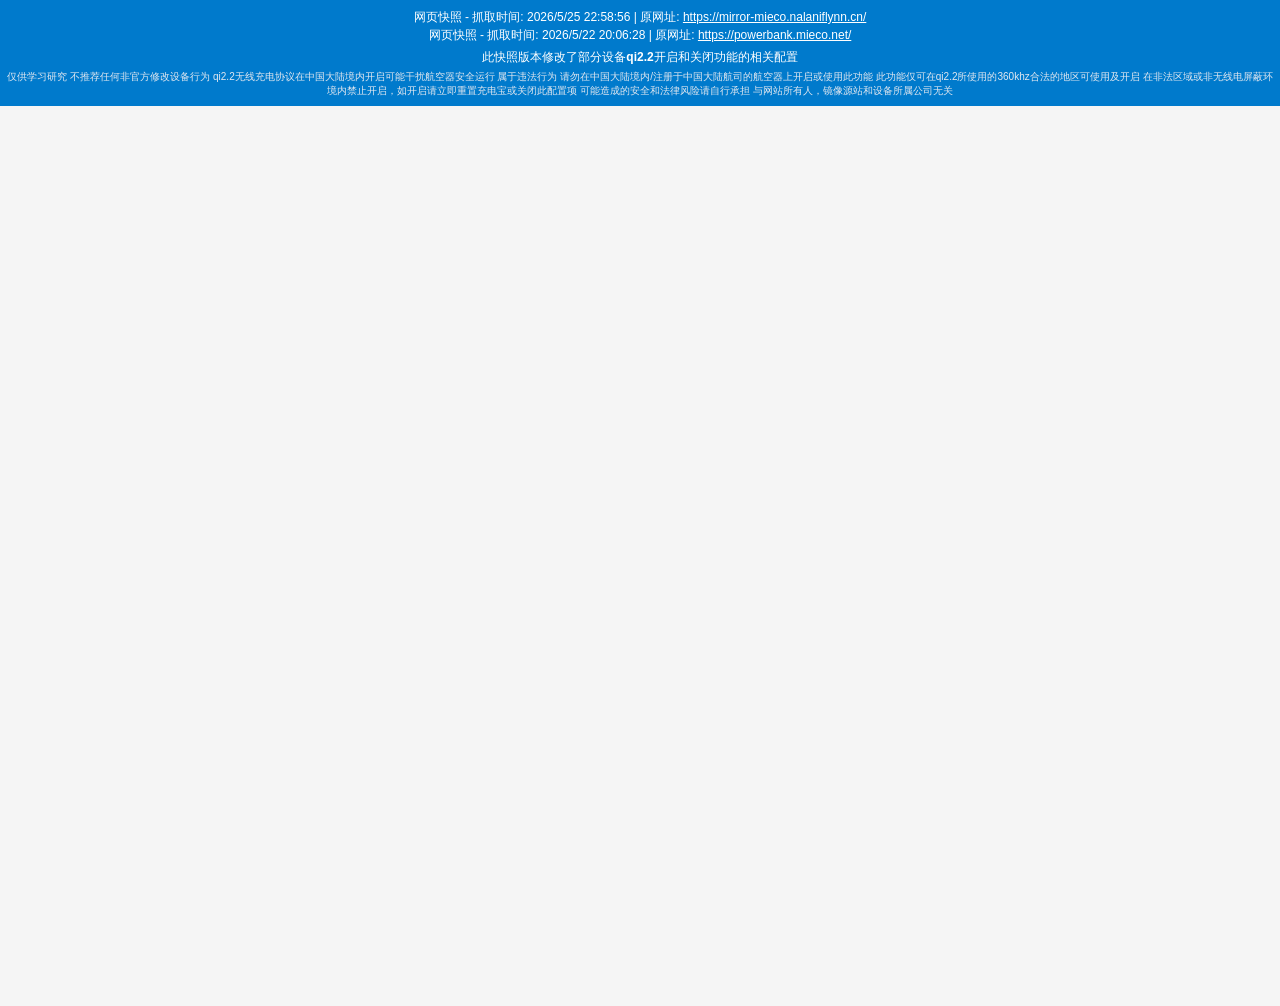
==== commit cde2a5e1: "add capture time" ====
--- a/index.html
+++ b/index.html
@@ -2,6 +2,11 @@
 <html lang="zh-CN">
 	<head>
 		<meta charset="UTF-8" />
+		<link
+			rel="icon"
+			type="image/svg+xml"
+			href="./assets/xiaomi.svg"
+		/>
 		<meta
 			name="viewport"
 			content="width=device-width, initial-scale=1.0, maximum-scale=1.0, user-scalable=no"
@@ -52,6 +57,15 @@
 			"
 		>
 			<div>
+				网页快照 - 抓取时间: 2026/5/25 22:58:56 | 原网址:
+				<a
+					href="https://mirror-mieco.nalaniflynn.cn/"
+					target="_blank"
+					style="color: white; text-decoration: underline"
+					>https://mirror-mieco.nalaniflynn.cn/</a
+				>
+			</div>
+			<div>
 				网页快照 - 抓取时间: 2026/5/22 20:06:28 | 原网址:
 				<a
 					href="https://powerbank.mieco.net/"
--- a/assets/index-DZxvydNm.css
+++ b/assets/index-DZxvydNm.css
@@ -7368,7 +7368,7 @@
 	font-style: normal;
 	font-weight: 400;
 	font-display: block;
-	src: url(./assets/fa-brands-400-BP5tdqmh.woff2);
+	src: url(./fa-brands-400-BP5tdqmh.woff2);
 }
 .fa-brands,
 .fa-classic.fa-brands,
@@ -9072,7 +9072,7 @@
 	font-style: normal;
 	font-weight: 400;
 	font-display: block;
-	src: url(./assets/fa-regular-400-nyy7hhHF.woff2);
+	src: url(./fa-regular-400-nyy7hhHF.woff2);
 }
 .far {
 	--fa-family: var(--fa-family-classic);
@@ -9092,7 +9092,7 @@
 	font-style: normal;
 	font-weight: 900;
 	font-display: block;
-	src: url(./assets/fa-solid-900-DRAAbZTg.woff2);
+	src: url(./fa-solid-900-DRAAbZTg.woff2);
 }
 .fas {
 	--fa-style: 900;
@@ -9108,34 +9108,34 @@
 	font-family: "Font Awesome 5 Brands";
 	font-display: block;
 	font-weight: 400;
-	src: url(./assets/fa-brands-400-BP5tdqmh.woff2) format("woff2");
+	src: url(./fa-brands-400-BP5tdqmh.woff2) format("woff2");
 }
 @font-face {
 	font-family: "Font Awesome 5 Free";
 	font-display: block;
 	font-weight: 900;
-	src: url(./assets/fa-solid-900-DRAAbZTg.woff2) format("woff2");
+	src: url(./fa-solid-900-DRAAbZTg.woff2) format("woff2");
 }
 @font-face {
 	font-family: "Font Awesome 5 Free";
 	font-display: block;
 	font-weight: 400;
-	src: url(./assets/fa-regular-400-nyy7hhHF.woff2) format("woff2");
+	src: url(./fa-regular-400-nyy7hhHF.woff2) format("woff2");
 }
 @font-face {
 	font-family: FontAwesome;
 	font-display: block;
-	src: url(./assets/fa-solid-900-DRAAbZTg.woff2) format("woff2");
+	src: url(./fa-solid-900-DRAAbZTg.woff2) format("woff2");
 }
 @font-face {
 	font-family: FontAwesome;
 	font-display: block;
-	src: url(./assets/fa-brands-400-BP5tdqmh.woff2) format("woff2");
+	src: url(./fa-brands-400-BP5tdqmh.woff2) format("woff2");
 }
 @font-face {
 	font-family: FontAwesome;
 	font-display: block;
-	src: url(./assets/fa-regular-400-nyy7hhHF.woff2) format("woff2");
+	src: url(./fa-regular-400-nyy7hhHF.woff2) format("woff2");
 	unicode-range:
 		u+f003, u+f006, u+f014, u+f016-f017, u+f01a-f01b, u+f01d, u+f022, u+f03e,
 		u+f044, u+f046, u+f05c-f05d, u+f06e, u+f070, u+f087-f088, u+f08a, u+f094,
